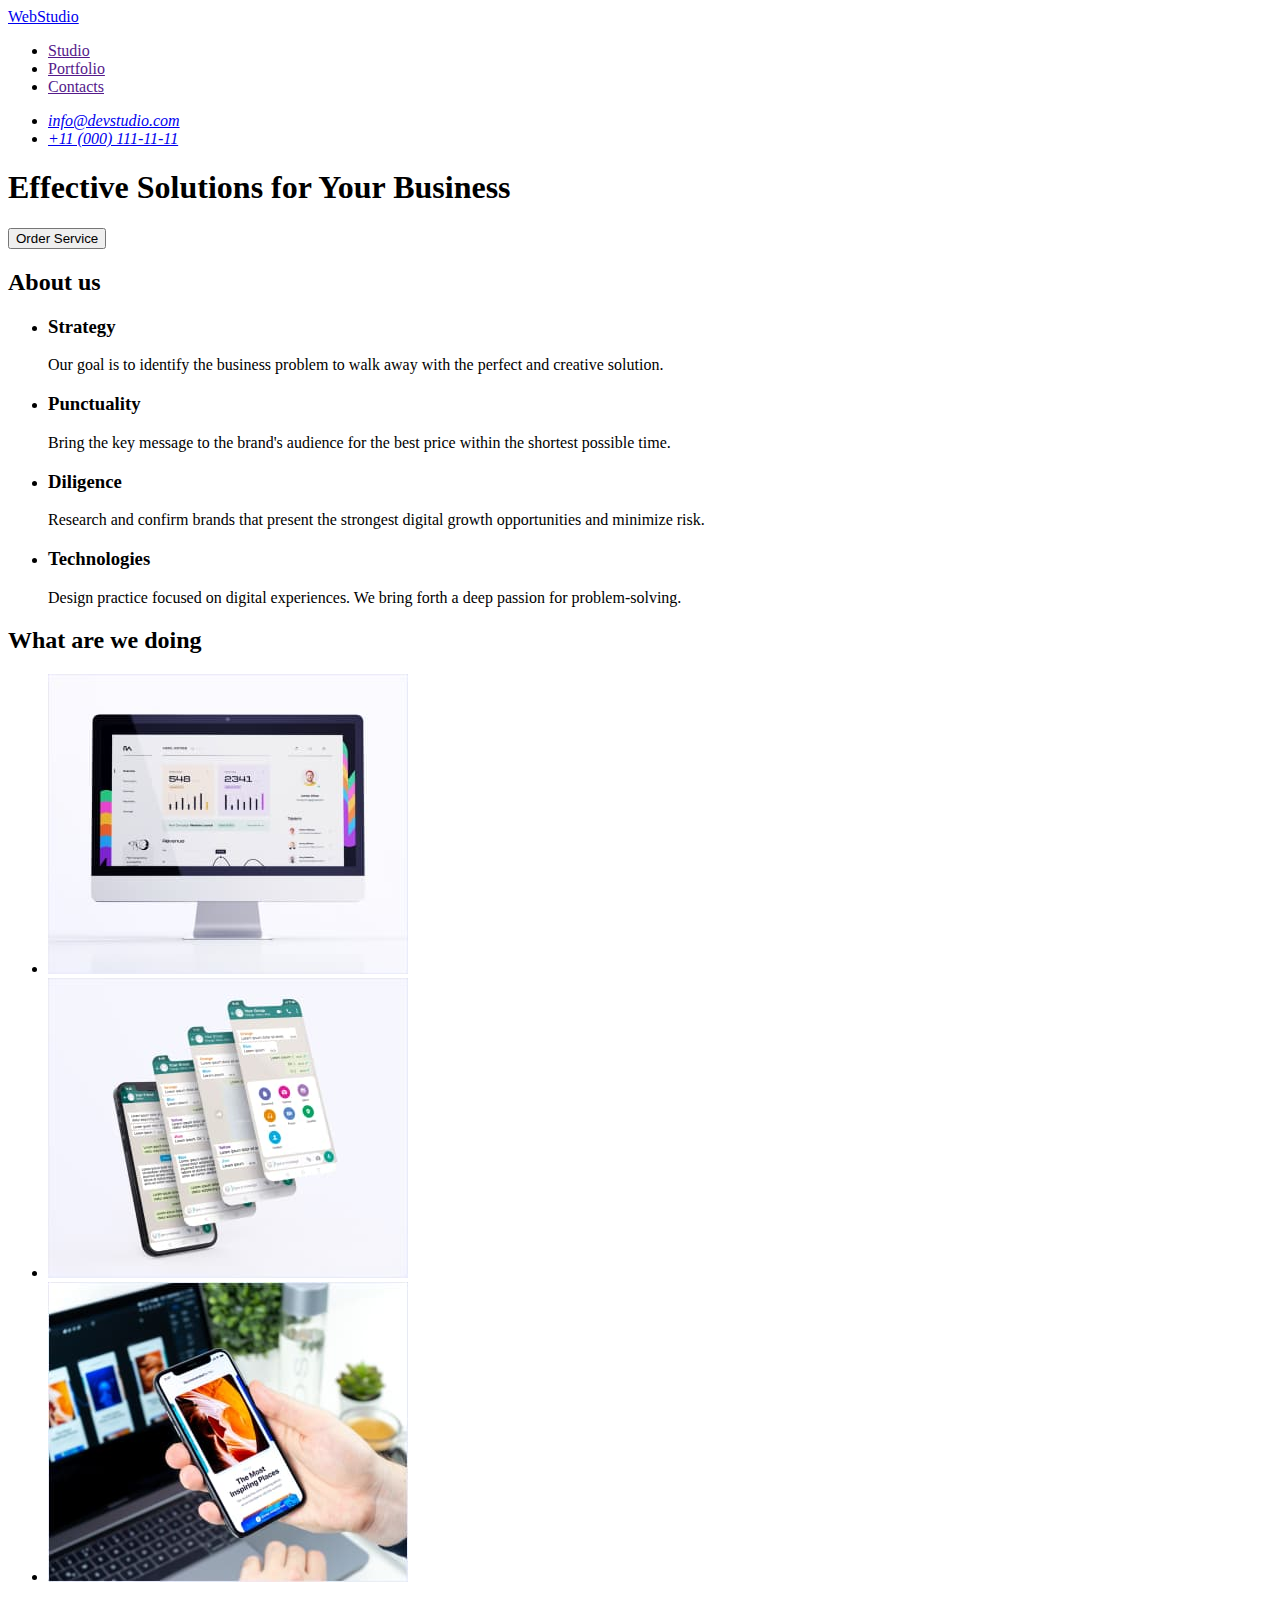
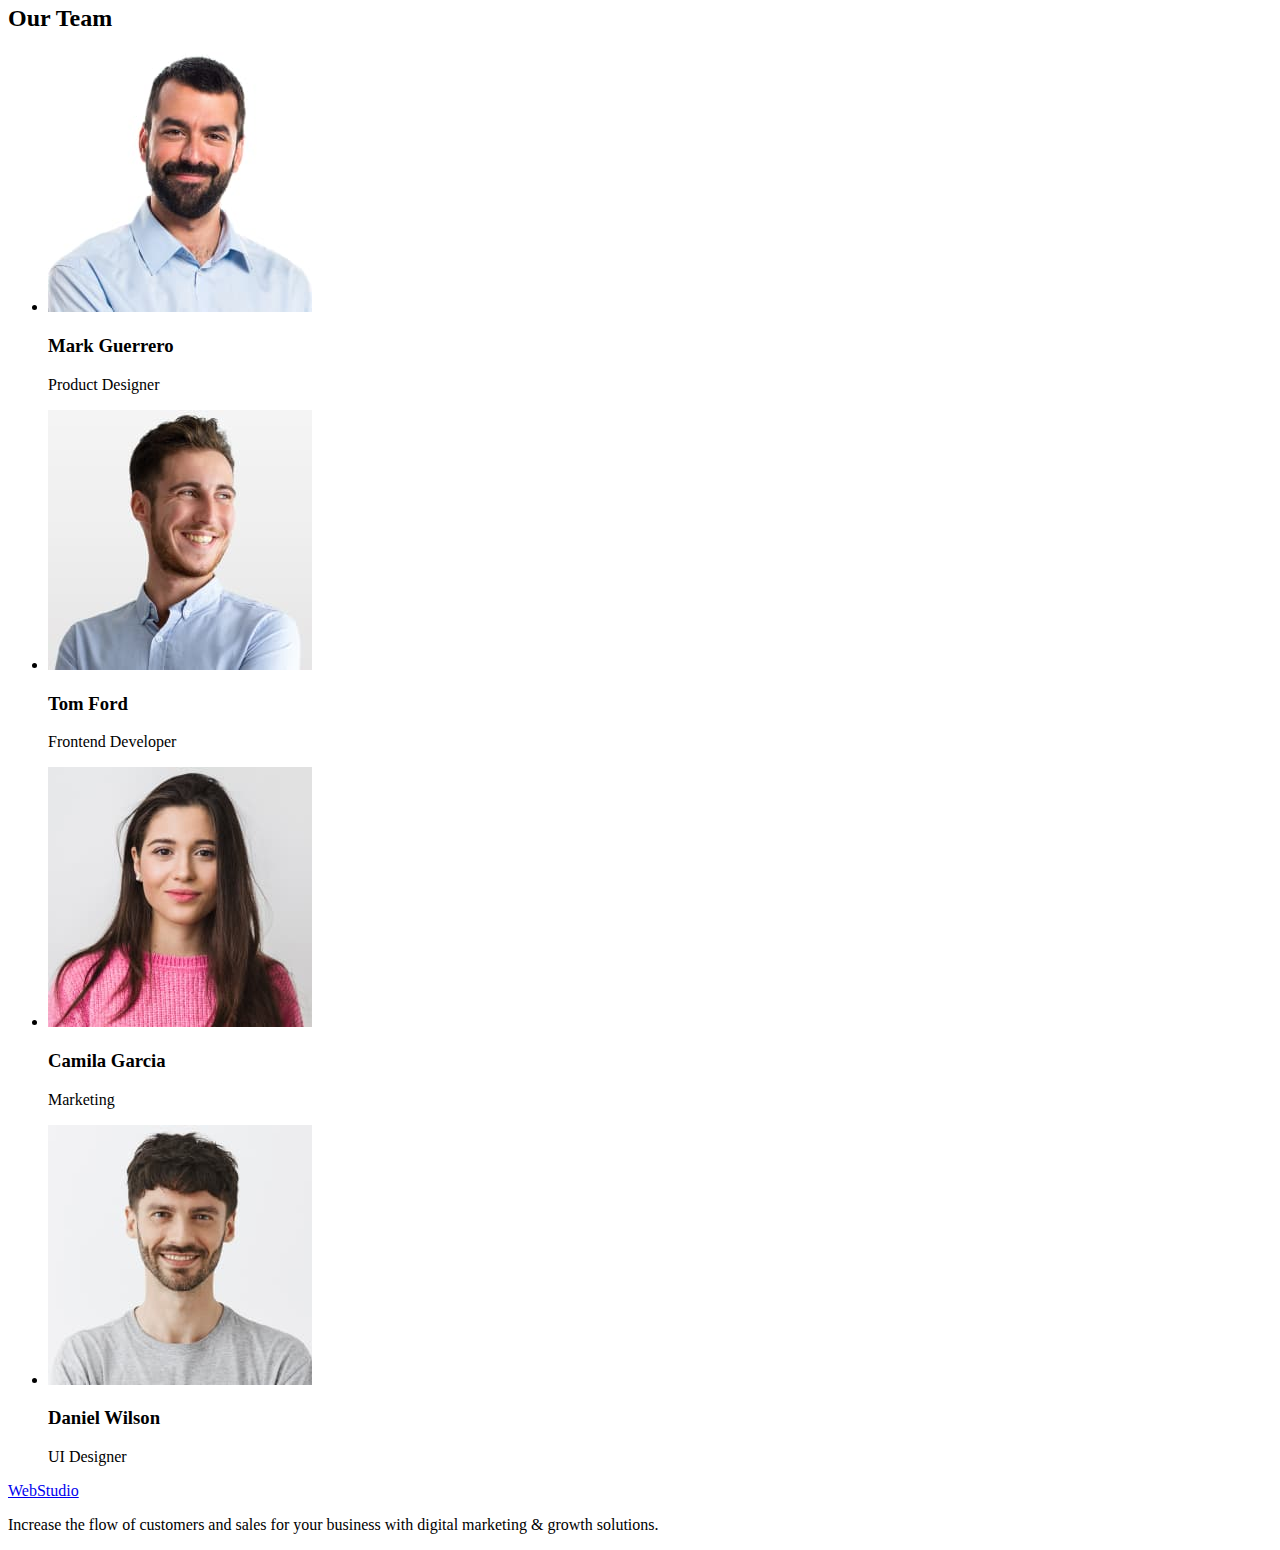
==== index.html @ 33f34b2e "Initial commit" ====
<!DOCTYPE html>
<html lang="en">
  <head>
    <meta charset="UTF-8" />
    <meta http-equiv="X-UA-Compatible" content="IE=edge" />
    <meta name="viewport" content="width=device-width, initial-scale=1.0" />
    <title>Webstudio</title>
  </head>
  <body>
    <header>
      <nav>
        <a href="./index.html">WebStudio</a>
        <ul>
          <li><a href="">Studio</a></li>
          <li><a href="">Portfolio</a></li>
          <li><a href="">Contacts</a></li>
        </ul>
      </nav>
      <address>
      <ul>
        <li><a href="mailto:info@devstudio.com">info@devstudio.com</a></li>
        <li><a href="tel:+110001111111">+11 (000) 111-11-11</a></li>
      </ul>
    </address>
    </header>

    <main>
      <section>
        <h1>Effective Solutions for Your Business</h1>
        <button type="button">Order Service</button>
      </section>

      <section>
        <h2>About us</h2>
        <ul>
          <li>
            <h3>Strategy</h3>
            <p>
              Our goal is to identify the business problem to walk away with the
              perfect and creative solution.
            </p>
          </li>
          <li>
            <h3>Punctuality</h3>
            <p>
              Bring the key message to the brand's audience for the best price
              within the shortest possible time.
            </p>
          </li>
          <li>
            <h3>Diligence</h3>
            <p>
              Research and confirm brands that present the strongest digital
              growth opportunities and minimize risk.
            </p>
          </li>
          <li>
            <h3>Technologies</h3>
            <p>
              Design practice focused on digital experiences. We bring forth a
              deep passion for problem-solving.
            </p>
          </li>
        </ul>
      </section>
      <section>
        <h2>What are we doing</h2>
        <ul>
          <li>
            <img src="./images/img1.jpg" alt="computer monitor" width="360" />
          </li>
          <li><img src="./images/img2.jpg" alt="phone" width="360" /></li>
          <li><img src="./images/img3.jpg" alt="laptop" width="360" /></li>
        </ul>
      </section>
      <section>
        <h2>Our Team</h2>
        <ul>
          <li>
            <img src="./images/img-mark.jpg" alt="photo mark" width="264" />
            <h3>Mark Guerrero</h3>
            <p>Product Designer</p>
          </li>
          <li>
            <img src="./images/img-tom.jpg" alt="photo tom" width="264" />
            <h3>Tom Ford</h3>
            <p>Frontend Developer</p>
          </li>
          <li>
            <img src="./images/img-camilla.jpg" alt="photo camilla" width="264" />
            <h3>Camila Garcia</h3>
            <p>Marketing</p>
          </li>
          <li>
            <img src="./images/img-daniel.jpg" alt="photo daniel" width="264" />
            <h3>Daniel Wilson</h3>
            <p>UI Designer</p>
          </li>
        </ul>
      </section>
    </main>
    <footer>
        <a href="./index.html">WebStudio</a>
        <p>
          Increase the flow of customers and sales for your business with
          digital marketing & growth solutions.
        </p>
    </footer>
  </body>
</html>
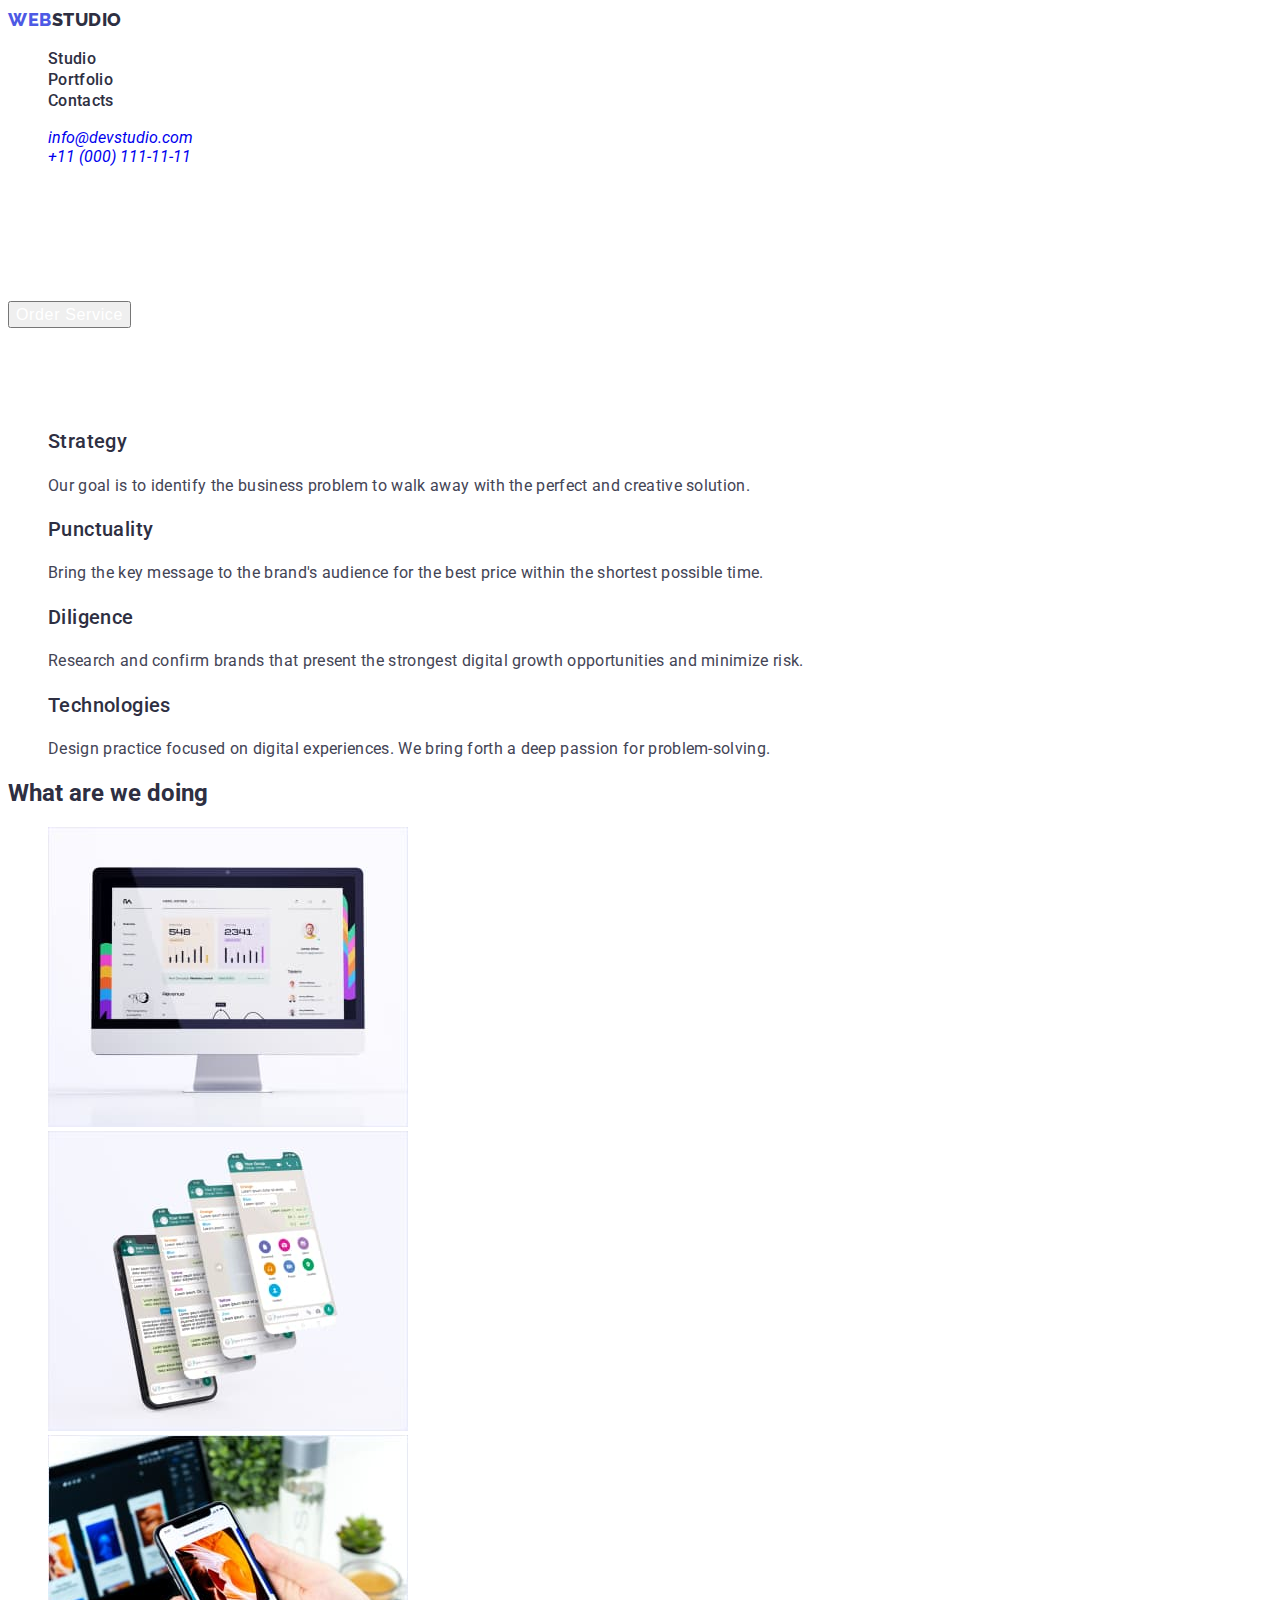
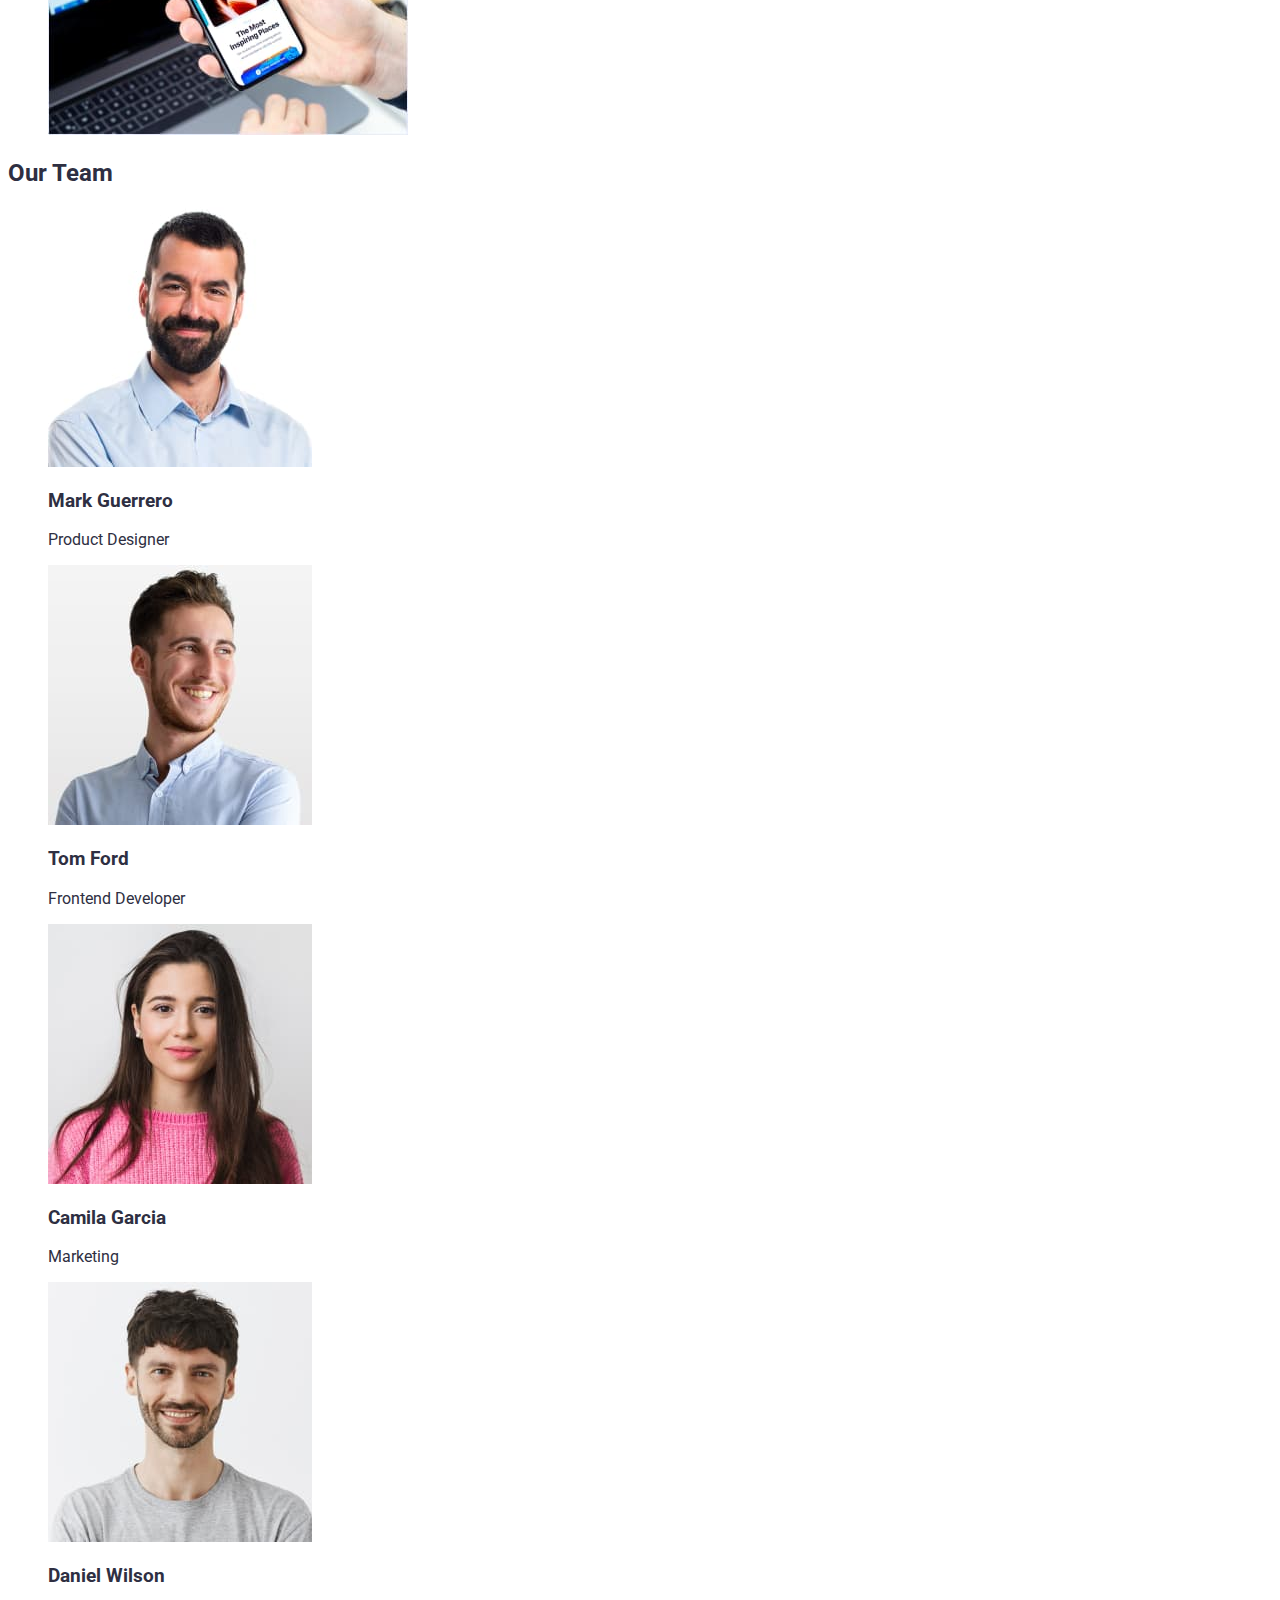
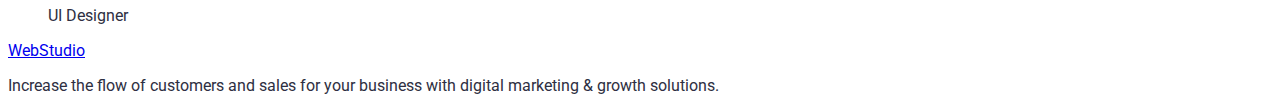
==== commit f5be3e04: "Add styles" ====
--- a/index.html
+++ b/index.html
@@ -5,58 +5,81 @@
     <meta http-equiv="X-UA-Compatible" content="IE=edge" />
     <meta name="viewport" content="width=device-width, initial-scale=1.0" />
     <title>Webstudio</title>
+    <link rel="preconnect" href="https://fonts.googleapis.com" />
+    <link rel="preconnect" href="https://fonts.gstatic.com" crossorigin />
+    <link
+      href="https://fonts.googleapis.com/css2?family=Raleway:wght@800&family=Roboto:wght@400;500;700;900&display=swap"
+      rel="stylesheet"
+    />
+    <link rel="stylesheet" href="./css/styles.css" />
   </head>
   <body>
-    <header>
-      <nav>
-        <a href="./index.html">WebStudio</a>
-        <ul>
-          <li><a href="">Studio</a></li>
-          <li><a href="">Portfolio</a></li>
-          <li><a href="">Contacts</a></li>
+    <header class="header">
+      <nav class="header-nav">
+        <a class="header-logo link" href="./index.html"
+          >Web<span class="header-studio">Studio</span></a
+        >
+        <ul class="header-list">
+          <li class="header-item">
+            <a class="header-link link" href="">Studio</a>
+          </li>
+          <li class="header-item">
+            <a class="header-link link" href="">Portfolio</a>
+          </li>
+          <li class="header-item">
+            <a class="header-link link" href="">Contacts</a>
+          </li>
         </ul>
       </nav>
       <address>
-      <ul>
-        <li><a href="mailto:info@devstudio.com">info@devstudio.com</a></li>
-        <li><a href="tel:+110001111111">+11 (000) 111-11-11</a></li>
-      </ul>
-    </address>
+        <ul>
+          <li>
+            <a class="header-mail link" href="mailto:info@devstudio.com"
+              >info@devstudio.com</a
+            >
+          </li>
+          <li>
+            <a class="header-tel link" href="tel:+110001111111"
+              >+11 (000) 111-11-11</a
+            >
+          </li>
+        </ul>
+      </address>
     </header>
 
     <main>
-      <section>
-        <h1>Effective Solutions for Your Business</h1>
-        <button type="button">Order Service</button>
+      <section class="hero">
+        <h1 class="hero-title">Effective Solutions for Your Business</h1>
+        <button class="hero-btn" type="button">Order Service</button>
       </section>
 
       <section>
-        <h2>About us</h2>
-        <ul>
-          <li>
-            <h3>Strategy</h3>
-            <p>
+        <h2 class="studio-title">About us</h2>
+        <ul class="studio-list">
+          <li class="studio-item">
+            <h3 class="stidio-text">Strategy</h3>
+            <p class="studio-link">
               Our goal is to identify the business problem to walk away with the
               perfect and creative solution.
             </p>
           </li>
           <li>
-            <h3>Punctuality</h3>
-            <p>
+            <h3 class="stidio-text">Punctuality</h3>
+            <p class="studio-link">
               Bring the key message to the brand's audience for the best price
               within the shortest possible time.
             </p>
           </li>
           <li>
-            <h3>Diligence</h3>
-            <p>
+            <h3 class="stidio-text">Diligence</h3>
+            <p class="studio-link">
               Research and confirm brands that present the strongest digital
               growth opportunities and minimize risk.
             </p>
           </li>
           <li>
-            <h3>Technologies</h3>
-            <p>
+            <h3 class="stidio-text">Technologies</h3>
+            <p class="studio-link">
               Design practice focused on digital experiences. We bring forth a
               deep passion for problem-solving.
             </p>
@@ -87,7 +110,11 @@
             <p>Frontend Developer</p>
           </li>
           <li>
-            <img src="./images/img-camilla.jpg" alt="photo camilla" width="264" />
+            <img
+              src="./images/img-camilla.jpg"
+              alt="photo camilla"
+              width="264"
+            />
             <h3>Camila Garcia</h3>
             <p>Marketing</p>
           </li>
@@ -100,11 +127,11 @@
       </section>
     </main>
     <footer>
-        <a href="./index.html">WebStudio</a>
-        <p>
-          Increase the flow of customers and sales for your business with
-          digital marketing & growth solutions.
-        </p>
+      <a href="./index.html">WebStudio</a>
+      <p>
+        Increase the flow of customers and sales for your business with digital
+        marketing & growth solutions.
+      </p>
     </footer>
   </body>
 </html>
--- a/css/styles.css
+++ b/css/styles.css
@@ -0,0 +1,96 @@
+
+body {
+    font-family: 'Roboto', sans-serif;
+    background-color: #ffffff;
+    color: #2E2F42;
+}
+
+ul {
+    list-style: none;
+}
+
+.link {
+    text-decoration: none;
+}
+
+.header-logo {
+    font-family: 'Raleway';
+    font-size: 18px;
+    font-weight: 800;
+    line-height: 1.33;
+    display: flex;
+    align-items: center;
+    letter-spacing: 0.03em;
+    text-transform: uppercase;
+    color: #4D5AE5;
+}
+.header-studio {
+    color: #2E2F42;
+}
+
+.header-link {
+    font-weight: 500;
+    font-size: 16px;
+    line-height: 1.33;
+    letter-spacing: 0.02em;
+    color: #2E2F42;
+}
+
+.header-mail 
+.header-tel {
+    font-weight: 400;
+    font-size: 16px;
+    line-height: 1.33;
+    letter-spacing: 0.02em;
+    color: #434455;
+}
+
+.hero-title {
+    font-weight: 700;
+    font-size: 56px;
+    line-height: 60px;
+    text-align: center;
+    letter-spacing: 0.02em;
+    color: #FFFFFF;
+}
+
+.hero-btn {
+    font-weight: 500;
+    font-size: 16px;
+    line-height: 1.33;
+    display: flex;
+    align-items: center;
+    letter-spacing: 0.04em;
+    color: #FFFFFF;    
+    flex: none;
+    order: 0;
+    flex-grow: 0;
+}
+
+.studio-title {
+    line-height: 60px;
+    text-align: center;
+    letter-spacing: 0.02em;
+    color: #FFFFFF;
+}
+
+.stidio-text {
+    font-weight: 500;
+    font-size: 20px;
+    line-height: 1.33;
+    letter-spacing: 0.02em;
+    color: #2E2F42;
+    flex: none;
+    order: 0;
+    flex-grow: 0;
+}
+
+.studio-link {
+    font-size: 16px;
+    line-height: 1.33;
+    letter-spacing: 0.02em;
+    color: #434455;
+    flex: none;
+    order: 1;
+    flex-grow: 0;
+}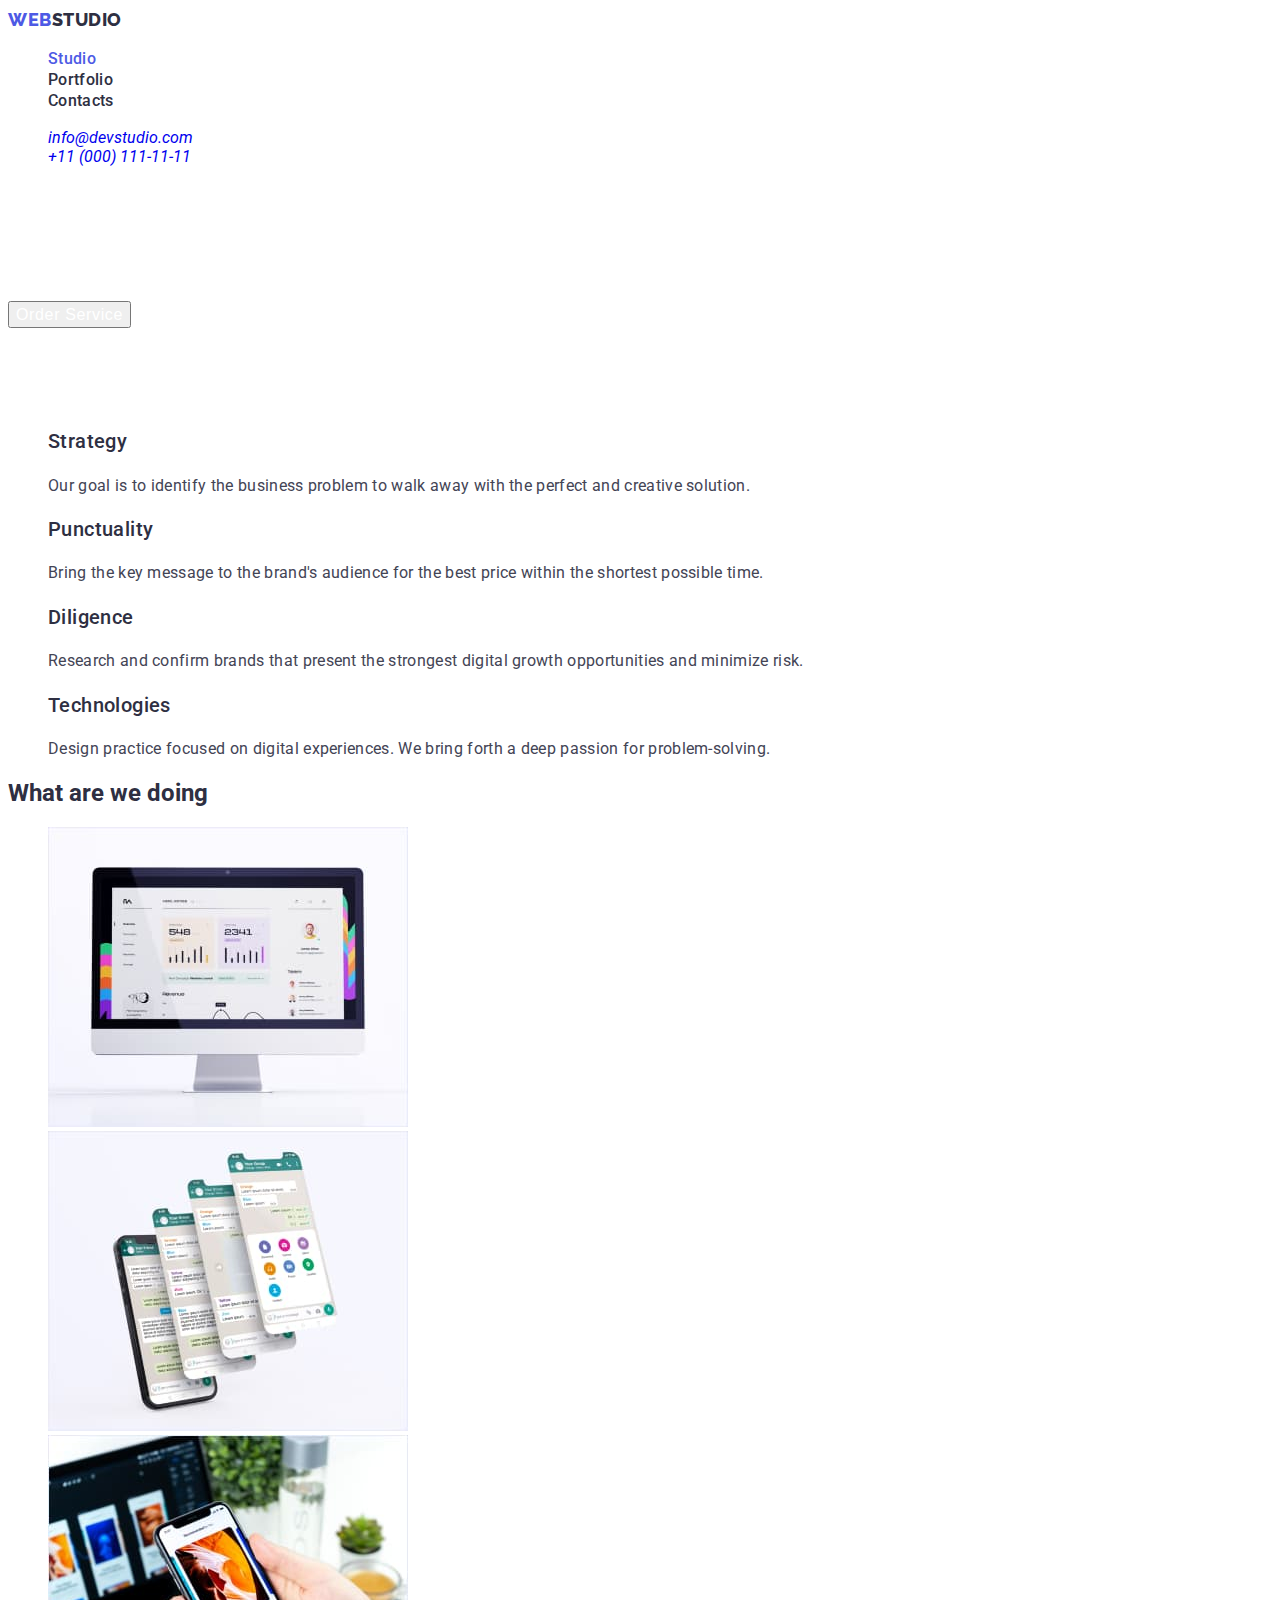
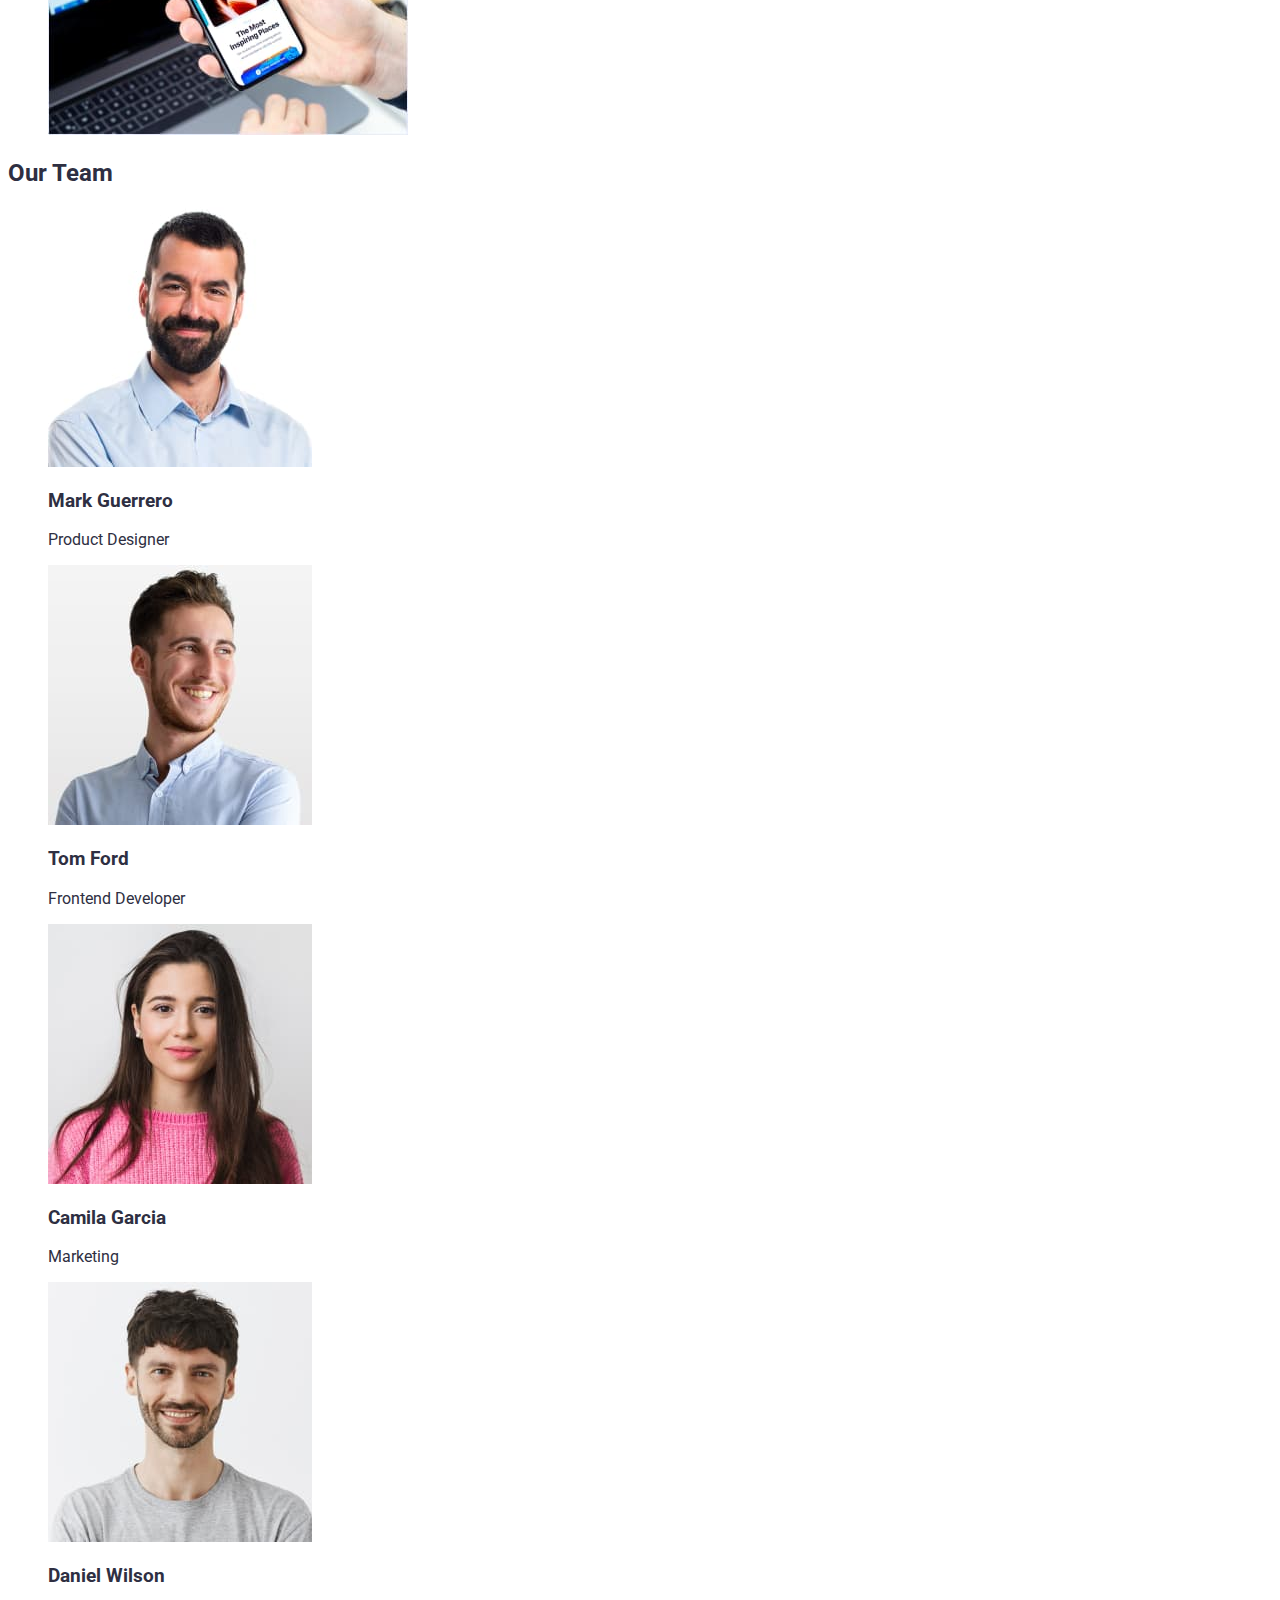
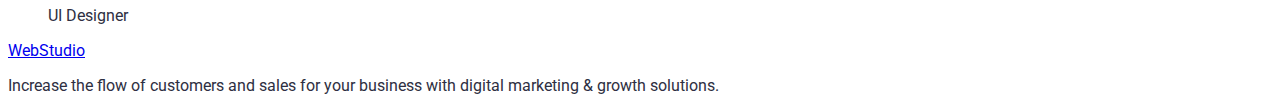
==== commit 6247fd1d: "home-2" ====
--- a/index.html
+++ b/index.html
@@ -21,13 +21,13 @@
         >
         <ul class="header-list">
           <li class="header-item">
-            <a class="header-link link" href="">Studio</a>
+            <a class="link current" href="">Studio</a>
           </li>
           <li class="header-item">
-            <a class="header-link link" href="">Portfolio</a>
+            <a class="link" href="./portfolio.html">Portfolio</a>
           </li>
           <li class="header-item">
-            <a class="header-link link" href="">Contacts</a>
+            <a class="link" href="">Contacts</a>
           </li>
         </ul>
       </nav>
--- a/css/styles.css
+++ b/css/styles.css
@@ -1,3 +1,10 @@
+:root {
+    --primery-text-color: #2E2F42;
+    --title-text-color: #434455;
+    --accent-color: #4D5AE5;
+    --header-color: #ffffff;
+
+}
 
 body {
     font-family: 'Roboto', sans-serif;
@@ -13,6 +20,10 @@
     text-decoration: none;
 }
 
+.header {
+
+}
+
 .header-logo {
     font-family: 'Raleway';
     font-size: 18px;
@@ -22,18 +33,21 @@
     align-items: center;
     letter-spacing: 0.03em;
     text-transform: uppercase;
-    color: #4D5AE5;
+    color: var(--accent-color);
 }
 .header-studio {
-    color: #2E2F42;
+    color: var(--primery-text-color);
 }
 
-.header-link {
+.header .link.current {
+    color: var(--accent-color);
+}
+.header-item > .link {
     font-weight: 500;
     font-size: 16px;
     line-height: 1.33;
     letter-spacing: 0.02em;
-    color: #2E2F42;
+    color: var(--primery-text-color);
 }
 
 .header-mail 
@@ -42,16 +56,19 @@
     font-size: 16px;
     line-height: 1.33;
     letter-spacing: 0.02em;
-    color: #434455;
+    color: var(--title-text-color);
 }
 
+.hero {
+
+}
 .hero-title {
     font-weight: 700;
     font-size: 56px;
     line-height: 60px;
     text-align: center;
     letter-spacing: 0.02em;
-    color: #FFFFFF;
+    color: var(--header-color);
 }
 
 .hero-btn {
@@ -61,7 +78,7 @@
     display: flex;
     align-items: center;
     letter-spacing: 0.04em;
-    color: #FFFFFF;    
+    color: var(--header-color);    
     flex: none;
     order: 0;
     flex-grow: 0;
@@ -71,7 +88,7 @@
     line-height: 60px;
     text-align: center;
     letter-spacing: 0.02em;
-    color: #FFFFFF;
+    color: var(--header-color);
 }
 
 .stidio-text {
@@ -79,7 +96,7 @@
     font-size: 20px;
     line-height: 1.33;
     letter-spacing: 0.02em;
-    color: #2E2F42;
+    color: var(--primery-text-color);
     flex: none;
     order: 0;
     flex-grow: 0;
@@ -89,7 +106,7 @@
     font-size: 16px;
     line-height: 1.33;
     letter-spacing: 0.02em;
-    color: #434455;
+    color: var(--title-text-color);
     flex: none;
     order: 1;
     flex-grow: 0;
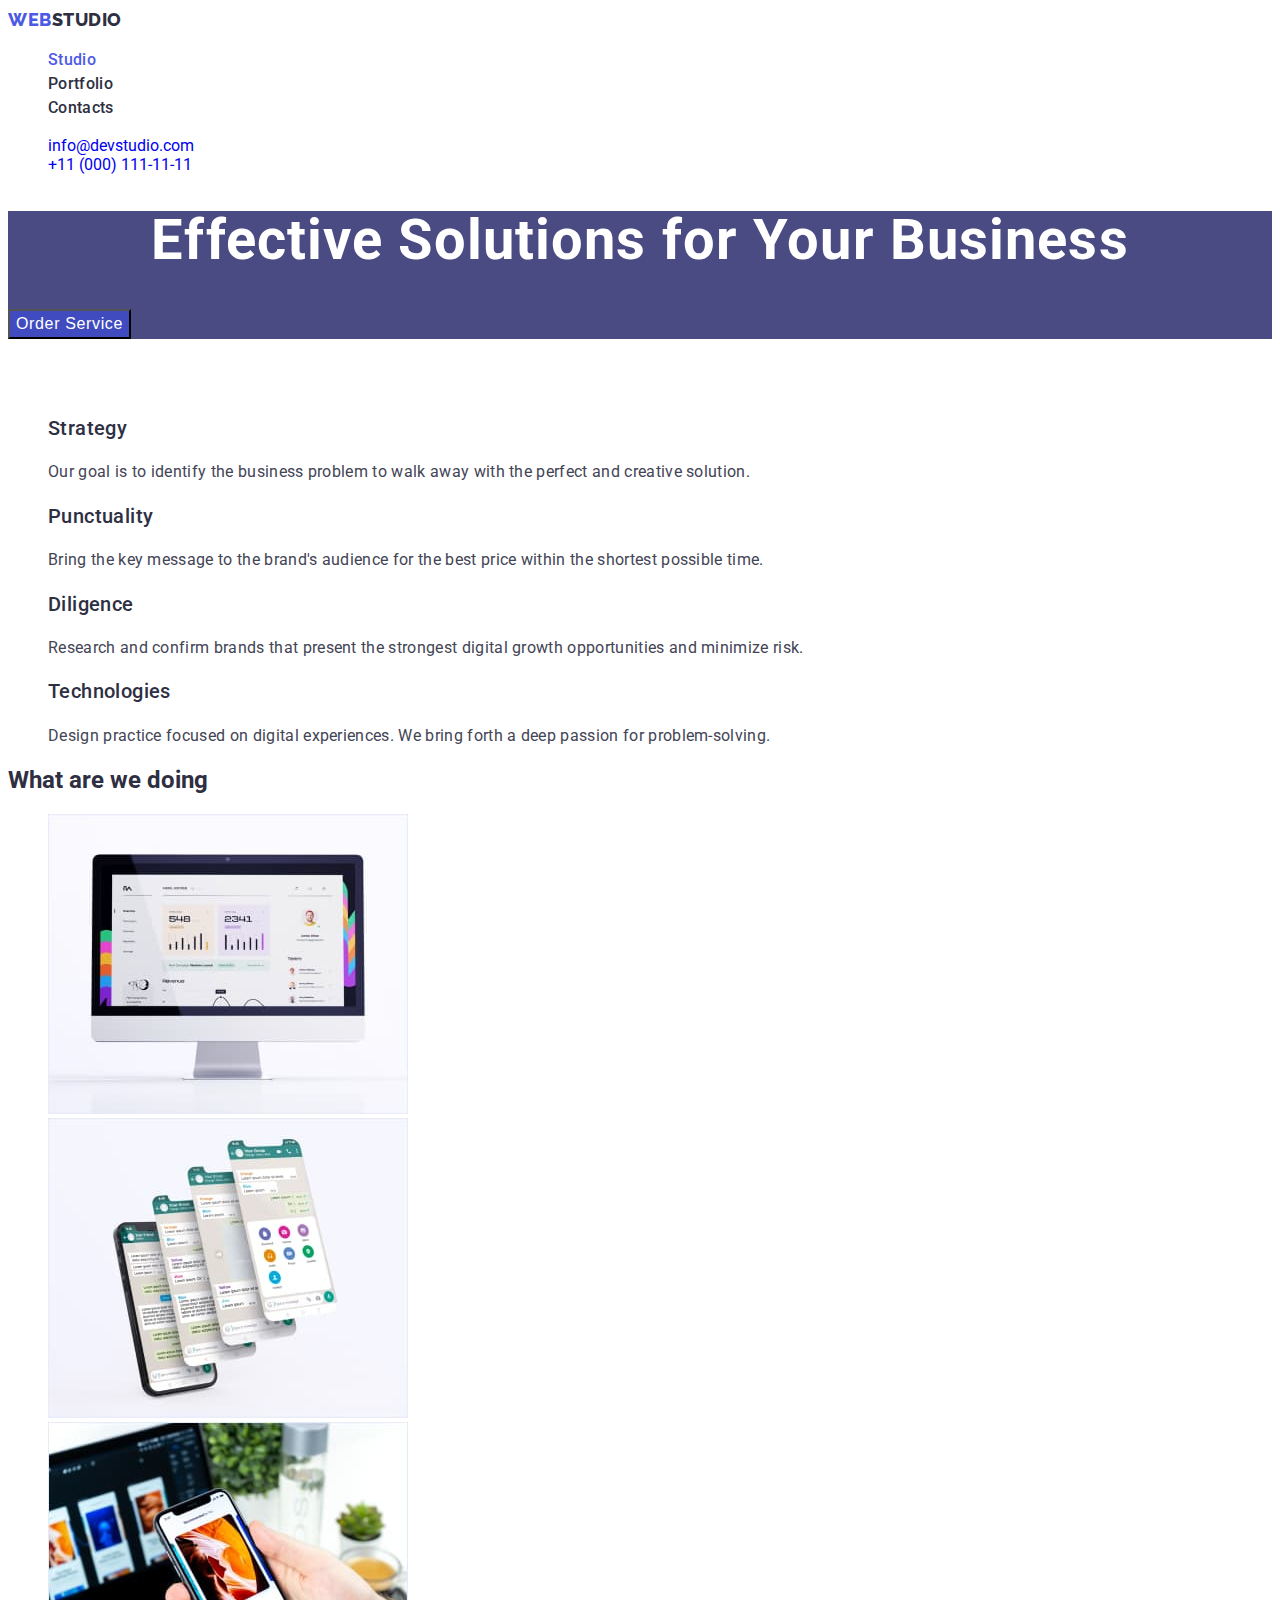
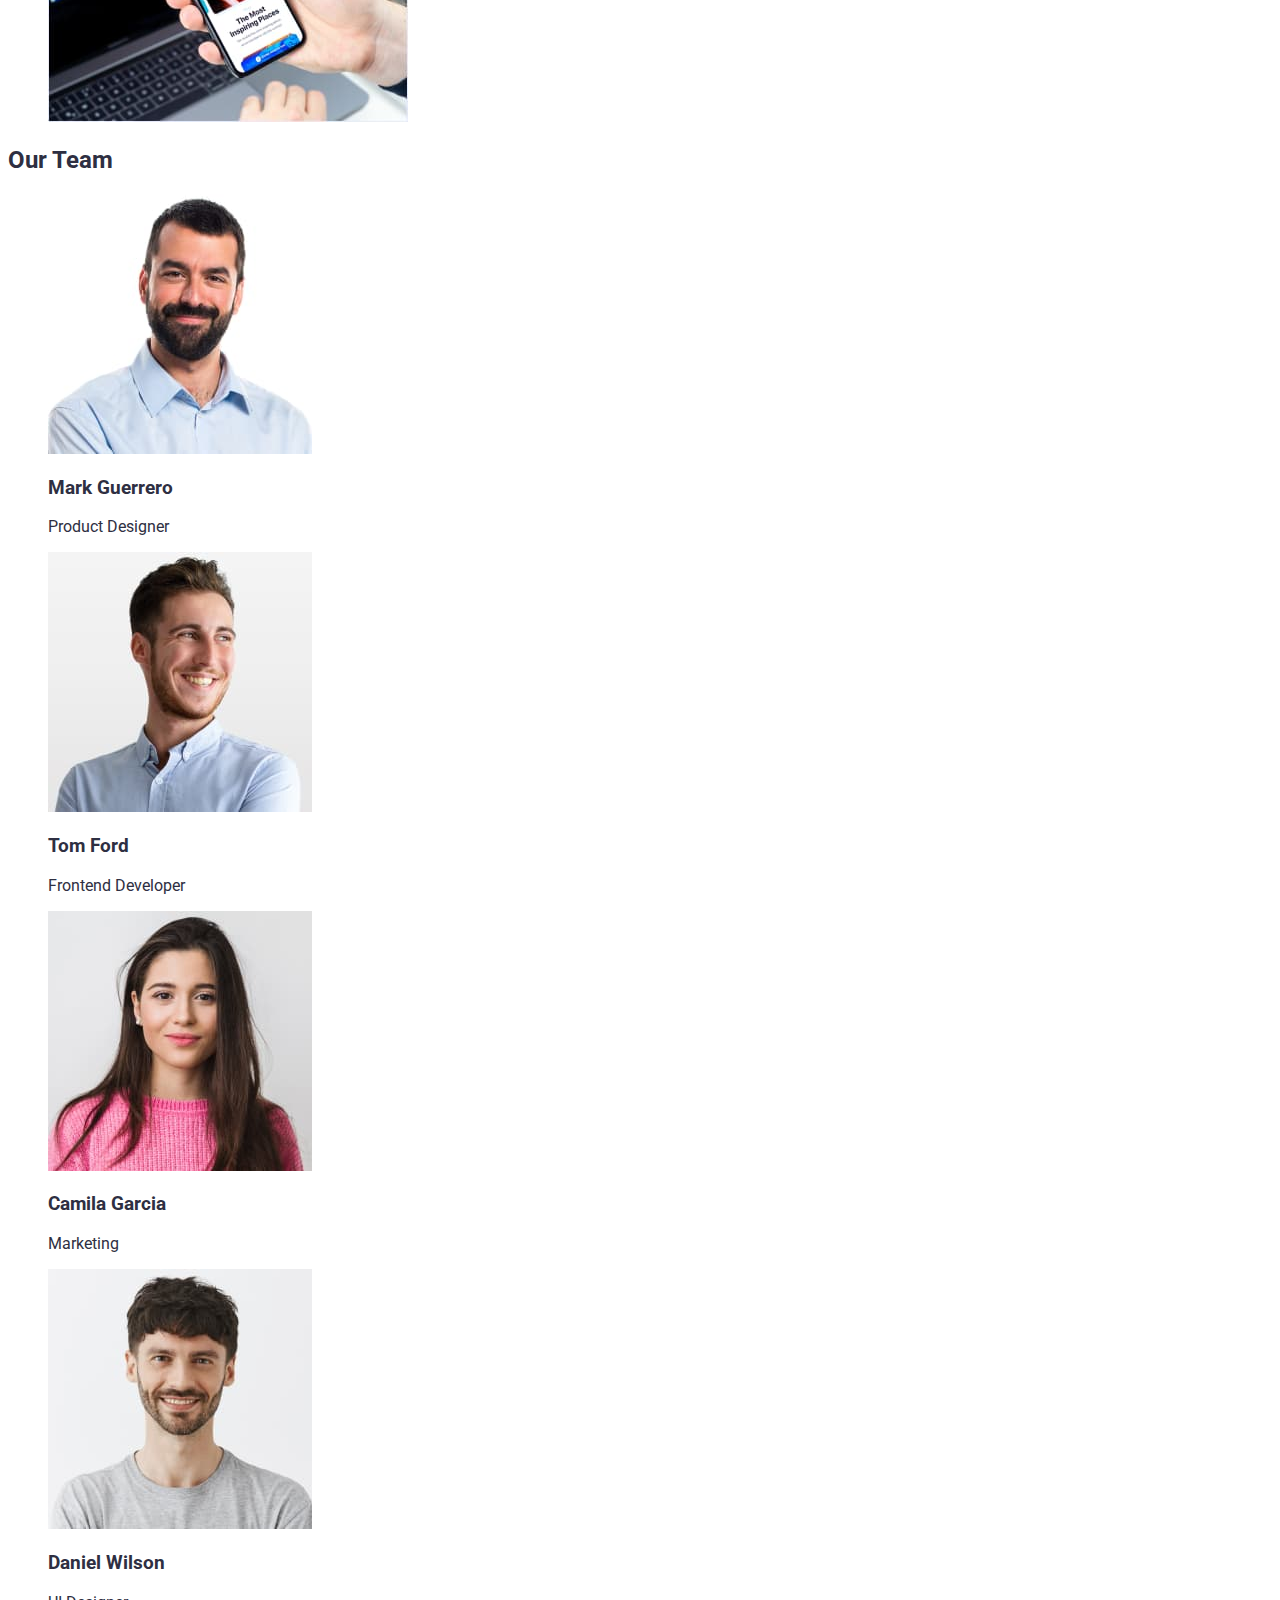
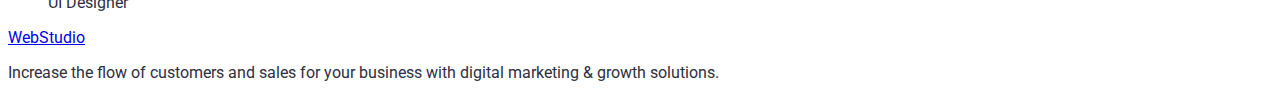
==== commit 178ede8d: "portfolio" ====
--- a/index.html
+++ b/index.html
@@ -17,7 +17,7 @@
     <header class="header">
       <nav class="header-nav">
         <a class="header-logo link" href="./index.html"
-          >Web<span class="header-studio">Studio</span></a
+          >Web<span class="accent">Studio</span></a
         >
         <ul class="header-list">
           <li class="header-item">
@@ -31,7 +31,7 @@
           </li>
         </ul>
       </nav>
-      <address>
+      <address class="address">
         <ul>
           <li>
             <a class="header-mail link" href="mailto:info@devstudio.com"
--- a/css/styles.css
+++ b/css/styles.css
@@ -3,13 +3,16 @@
     --title-text-color: #434455;
     --accent-color: #4D5AE5;
     --header-color: #ffffff;
+    --hover-color: #404BBF;
 
 }
 
 body {
     font-family: 'Roboto', sans-serif;
+    font-style: normal;
     background-color: #ffffff;
     color: #2E2F42;
+
 }
 
 ul {
@@ -20,12 +23,10 @@
     text-decoration: none;
 }
 
-.header {
-
-}
+/*---------- HEADER ---------- */
 
 .header-logo {
-    font-family: 'Raleway';
+    font-family: 'Raleway'; sans-serif;
     font-size: 18px;
     font-weight: 800;
     line-height: 1.33;
@@ -35,7 +36,7 @@
     text-transform: uppercase;
     color: var(--accent-color);
 }
-.header-studio {
+.accent {
     color: var(--primery-text-color);
 }
 
@@ -45,27 +46,36 @@
 .header-item > .link {
     font-weight: 500;
     font-size: 16px;
-    line-height: 1.33;
+    line-height: 1.5;
     letter-spacing: 0.02em;
     color: var(--primery-text-color);
 }
 
-.header-mail 
-.header-tel {
-    font-weight: 400;
-    font-size: 16px;
-    line-height: 1.33;
-    letter-spacing: 0.02em;
+.address {
+    font-style: normal
     color: var(--title-text-color);
 }
 
+.header-mail .link
+.header-tel .link {
+    font-size: 16px;
+    line-height: 1.5;
+    letter-spacing: 0.02em;
+}
+
+.header-nav .link:hover,
+.header-nav .link:focus {
+    color: var(--hover-color);
+}
+
+/*---------- HERO ---------- */
+
 .hero {
-
+background-color: rgb(74, 75, 131);
 }
 .hero-title {
-    font-weight: 700;
     font-size: 56px;
-    line-height: 60px;
+    line-height: 1.07;
     text-align: center;
     letter-spacing: 0.02em;
     color: var(--header-color);
@@ -74,18 +84,19 @@
 .hero-btn {
     font-weight: 500;
     font-size: 16px;
-    line-height: 1.33;
+    line-height: 1.5;
     display: flex;
     align-items: center;
     letter-spacing: 0.04em;
-    color: var(--header-color);    
-    flex: none;
-    order: 0;
-    flex-grow: 0;
+    background-color: var(--hover-color);
+    color: var(--header-color);
 }
 
-.studio-title {
-    line-height: 60px;
+/*---------- About us ---------- */
+
+.studio-title,
+.portfolio-title {
+    line-height: 1.5;
     text-align: center;
     letter-spacing: 0.02em;
     color: var(--header-color);
@@ -97,9 +108,6 @@
     line-height: 1.33;
     letter-spacing: 0.02em;
     color: var(--primery-text-color);
-    flex: none;
-    order: 0;
-    flex-grow: 0;
 }
 
 .studio-link {
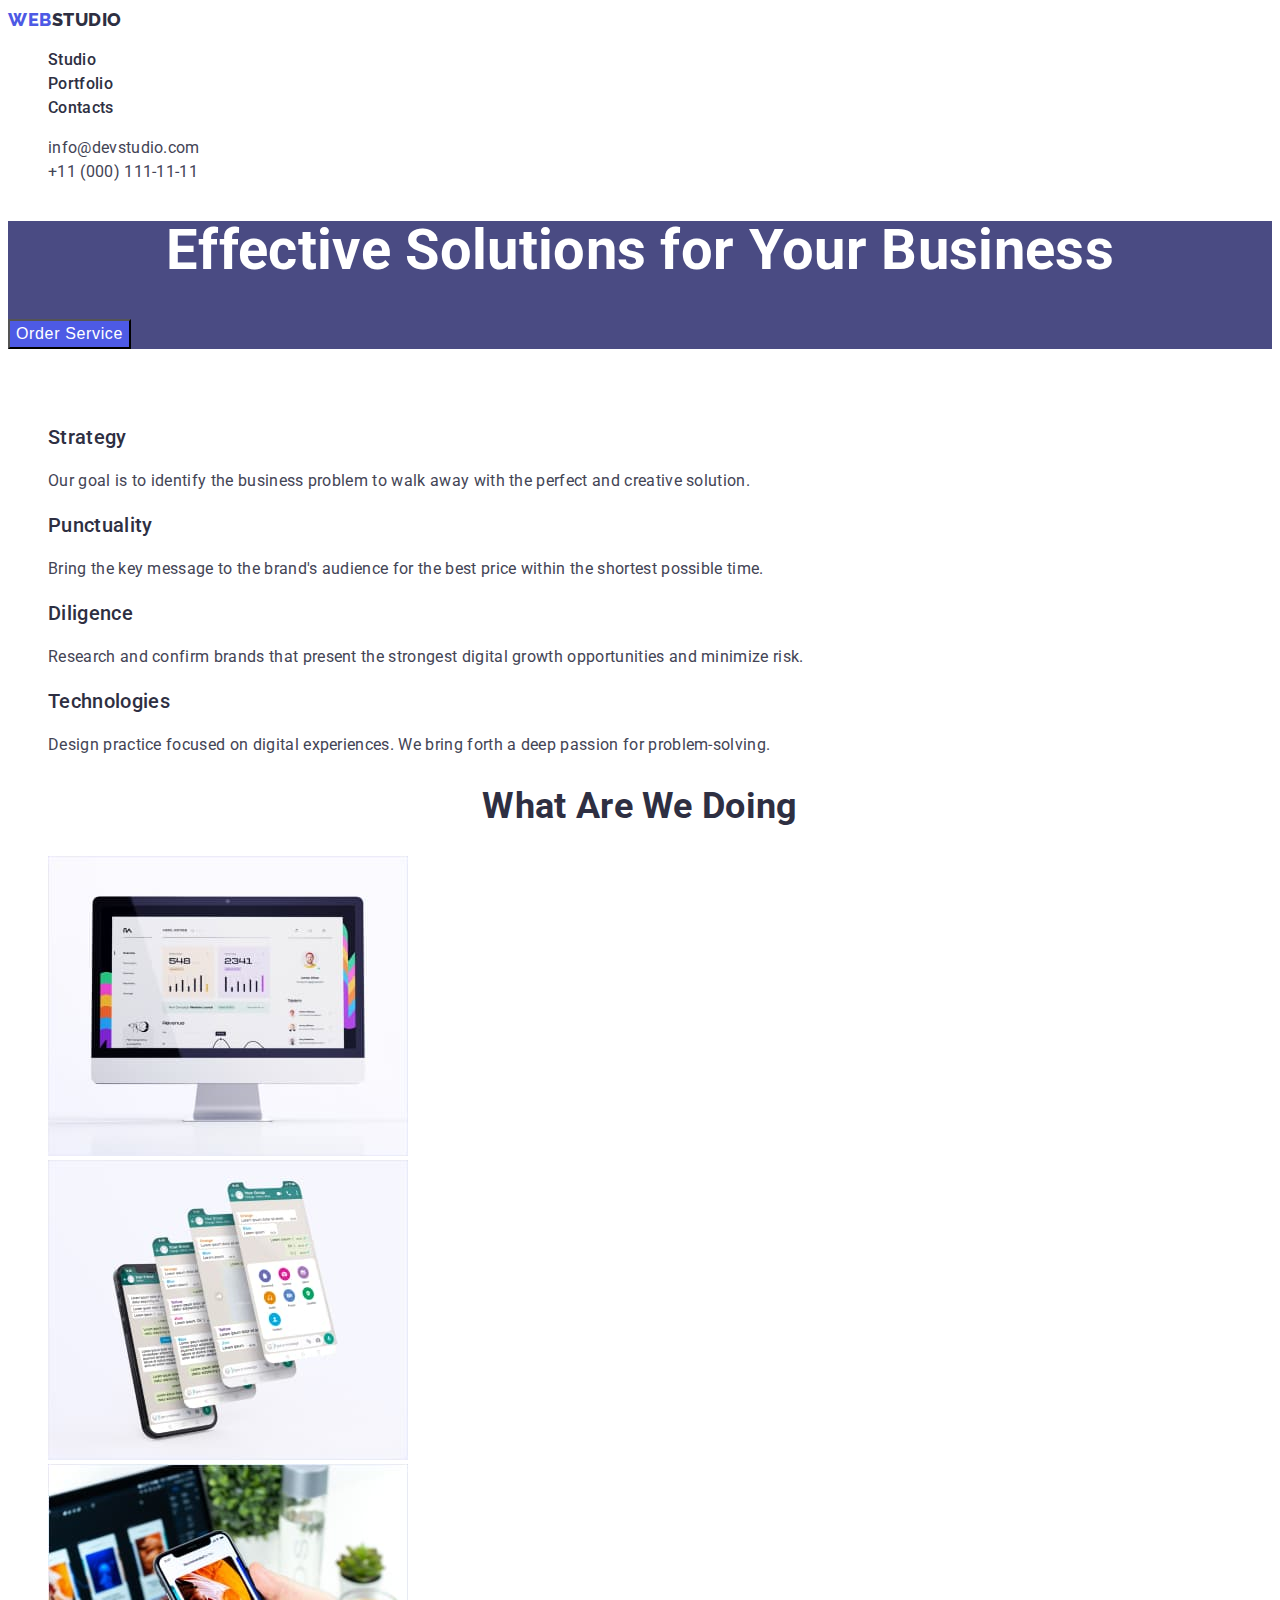
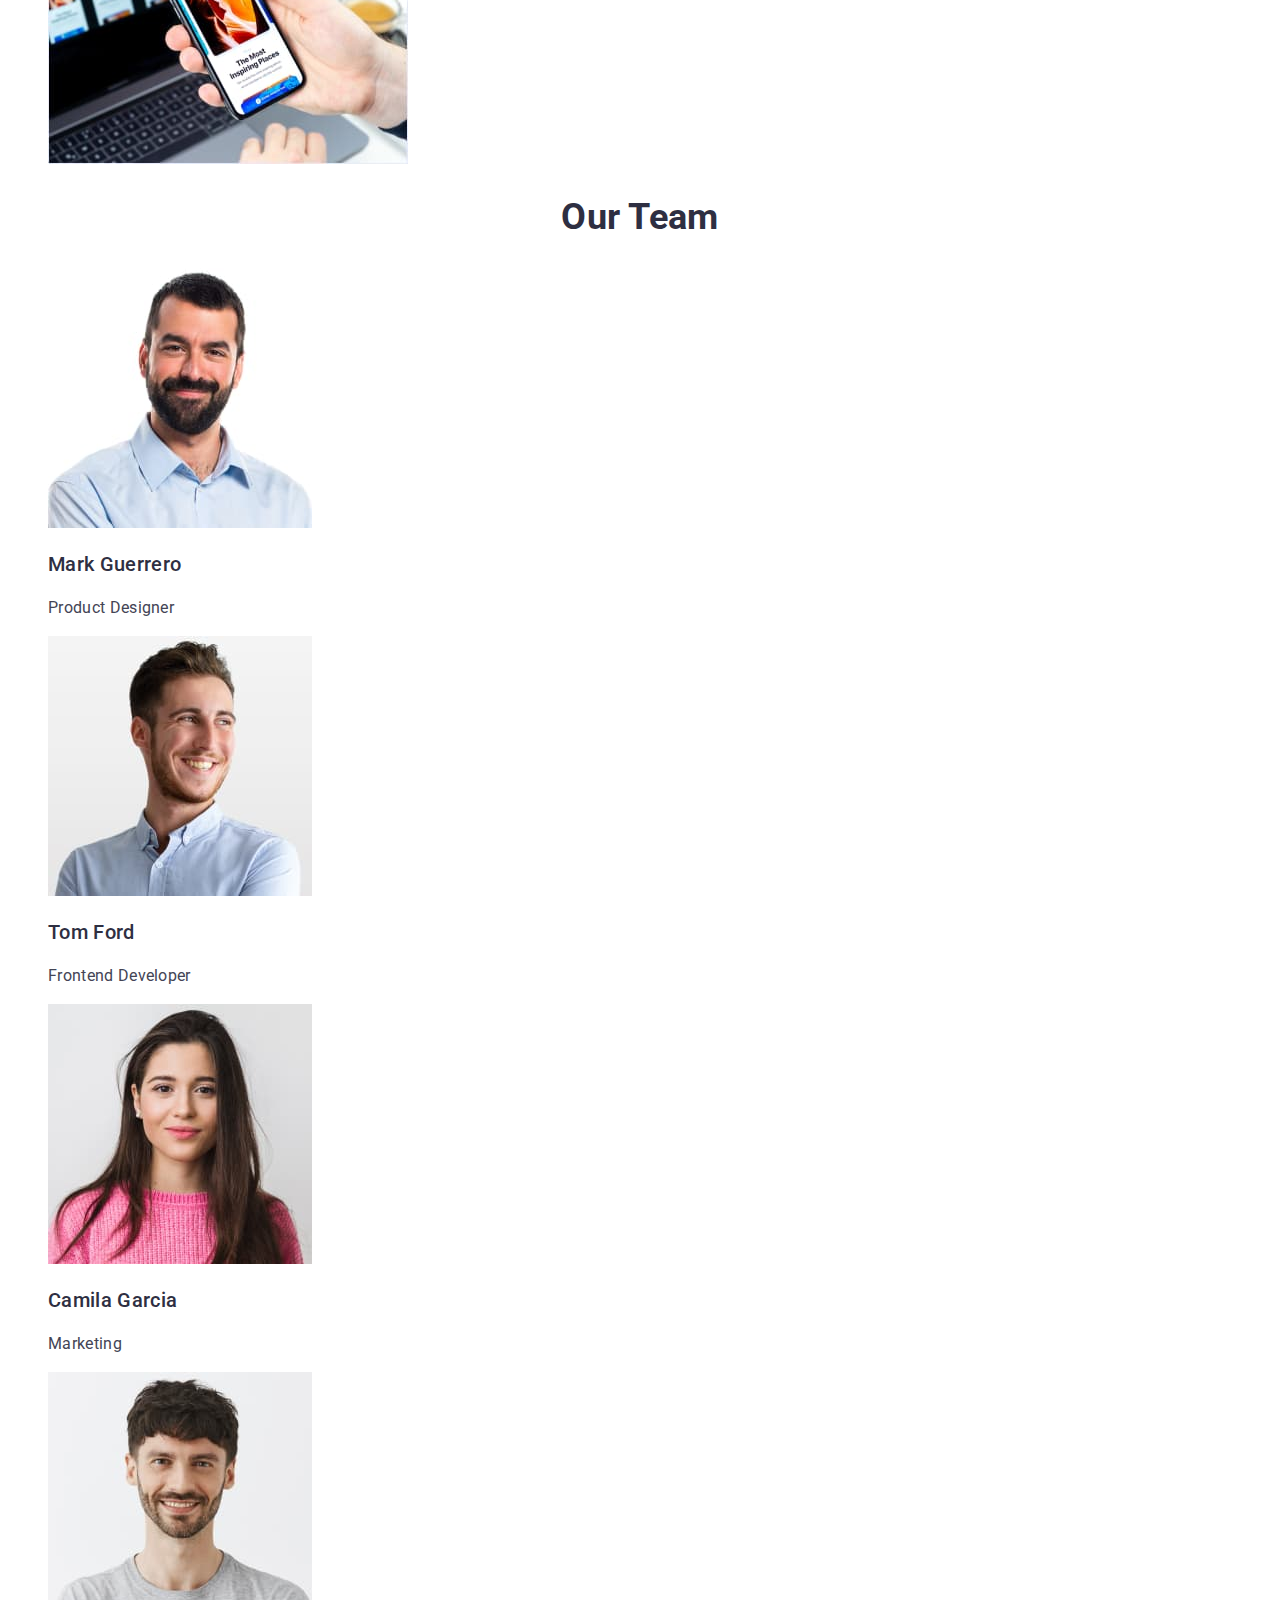
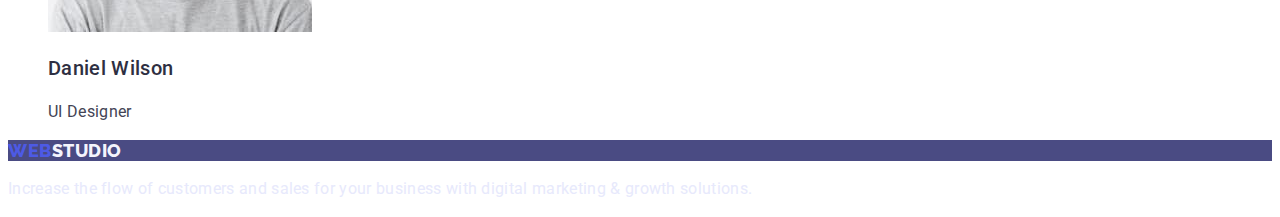
==== commit 82605d07: "work-2-end" ====
--- a/index.html
+++ b/index.html
@@ -17,7 +17,7 @@
     <header class="header">
       <nav class="header-nav">
         <a class="header-logo link" href="./index.html"
-          >Web<span class="accent">Studio</span></a
+          ><span class="accent">Web</span>Studio</a
         >
         <ul class="header-list">
           <li class="header-item">
@@ -34,12 +34,12 @@
       <address class="address">
         <ul>
           <li>
-            <a class="header-mail link" href="mailto:info@devstudio.com"
+            <a class="address-mail link" href="mailto:info@devstudio.com"
               >info@devstudio.com</a
             >
           </li>
           <li>
-            <a class="header-tel link" href="tel:+110001111111"
+            <a class="address-tel link" href="tel:+110001111111"
               >+11 (000) 111-11-11</a
             >
           </li>
@@ -50,7 +50,7 @@
     <main>
       <section class="hero">
         <h1 class="hero-title">Effective Solutions for Your Business</h1>
-        <button class="hero-btn" type="button">Order Service</button>
+        <button class="hero-btn btn" type="button">Order Service</button>
       </section>
 
       <section>
@@ -87,7 +87,7 @@
         </ul>
       </section>
       <section>
-        <h2>What are we doing</h2>
+        <h2 class="section-title">What are we doing</h2>
         <ul>
           <li>
             <img src="./images/img1.jpg" alt="computer monitor" width="360" />
@@ -97,17 +97,17 @@
         </ul>
       </section>
       <section>
-        <h2>Our Team</h2>
+        <h2 class="section-title">Our Team</h2>
         <ul>
           <li>
             <img src="./images/img-mark.jpg" alt="photo mark" width="264" />
-            <h3>Mark Guerrero</h3>
-            <p>Product Designer</p>
+            <h3 class="stidio-text">Mark Guerrero</h3>
+            <p class="studio-link">Product Designer</p>
           </li>
           <li>
             <img src="./images/img-tom.jpg" alt="photo tom" width="264" />
-            <h3>Tom Ford</h3>
-            <p>Frontend Developer</p>
+            <h3 class="stidio-text">Tom Ford</h3>
+            <p class="studio-link">Frontend Developer</p>
           </li>
           <li>
             <img
@@ -115,20 +115,22 @@
               alt="photo camilla"
               width="264"
             />
-            <h3>Camila Garcia</h3>
-            <p>Marketing</p>
+            <h3 class="stidio-text">Camila Garcia</h3>
+            <p class="studio-link">Marketing</p>
           </li>
           <li>
             <img src="./images/img-daniel.jpg" alt="photo daniel" width="264" />
-            <h3>Daniel Wilson</h3>
-            <p>UI Designer</p>
+            <h3 class="stidio-text">Daniel Wilson</h3>
+            <p class="studio-link">UI Designer</p>
           </li>
         </ul>
       </section>
     </main>
     <footer>
-      <a href="./index.html">WebStudio</a>
-      <p>
+      <a class="footer-logo link" href="./index.html"
+        ><span class="accent">Web</span>Studio</a
+      >
+      <p class="footer-text">
         Increase the flow of customers and sales for your business with digital
         marketing & growth solutions.
       </p>
--- a/css/styles.css
+++ b/css/styles.css
@@ -1,121 +1,172 @@
 :root {
-    --primery-text-color: #2E2F42;
-    --title-text-color: #434455;
-    --accent-color: #4D5AE5;
-    --header-color: #ffffff;
-    --hover-color: #404BBF;
-
+  --primery-text-color: #2e2f42;
+  --title-text-color: #434455;
+  --accent-color: #4d5ae5;
+  --header-color: #ffffff;
+  --hover-color: #404bbf;
+  --button-color: #e7e9fc;
 }
 
 body {
-    font-family: 'Roboto', sans-serif;
-    font-style: normal;
-    background-color: #ffffff;
-    color: #2E2F42;
-
+  font-family: "Roboto", sans-serif;
+  font-style: normal;
+  letter-spacing: 0.02em;
+  background-color: #ffffff;
+  color: var(--primery-text-color);
 }
 
 ul {
-    list-style: none;
+  list-style: none;
 }
 
 .link {
-    text-decoration: none;
+  text-decoration: none;
 }
 
 /*---------- HEADER ---------- */
 
 .header-logo {
-    font-family: 'Raleway'; sans-serif;
-    font-size: 18px;
-    font-weight: 800;
-    line-height: 1.33;
-    display: flex;
-    align-items: center;
-    letter-spacing: 0.03em;
-    text-transform: uppercase;
-    color: var(--accent-color);
+  font-family: "Raleway", sans-serif;
+  font-size: 18px;
+  font-weight: 800;
+  line-height: 1.33;
+  display: flex;
+  align-items: center;
+  letter-spacing: 0.03em;
+  text-transform: uppercase;
+  color: var(--primery-text-color);
 }
 .accent {
-    color: var(--primery-text-color);
+  color: var(--accent-color);
 }
 
-.header .link.current {
-    color: var(--accent-color);
+.link.current {
+  color: var(--accent-color);
 }
 .header-item > .link {
-    font-weight: 500;
-    font-size: 16px;
-    line-height: 1.5;
-    letter-spacing: 0.02em;
-    color: var(--primery-text-color);
+  font-weight: 500;
+  font-size: 16px;
+  line-height: 1.5;
+  color: var(--primery-text-color);
 }
 
 .address {
-    font-style: normal
-    color: var(--title-text-color);
+  font-style: normal;
 }
 
-.header-mail .link
-.header-tel .link {
-    font-size: 16px;
-    line-height: 1.5;
-    letter-spacing: 0.02em;
+.address-mail,
+.address-tel {
+  font-size: 16px;
+  line-height: 1.5;
+  color: var(--title-text-color);
 }
 
-.header-nav .link:hover,
-.header-nav .link:focus {
-    color: var(--hover-color);
+.header-item .link:hover,
+.header-item .link:focus {
+  color: var(--hover-color);
 }
 
 /*---------- HERO ---------- */
 
 .hero {
-background-color: rgb(74, 75, 131);
+  background-color: rgb(74, 75, 131);
 }
 .hero-title {
-    font-size: 56px;
-    line-height: 1.07;
-    text-align: center;
-    letter-spacing: 0.02em;
+  font-size: 56px;
+  line-height: 1.07;
+  text-align: center;
+  color: var(--header-color);
+}
+
+/*---------- Button ---------- */
+
+.btn {
+  font-weight: 500;
+  font-size: 16px;
+  line-height: 1.5;
+  display: flex;
+  align-items: center;
+  letter-spacing: 0.04em;
+  background-color: var(--button-color);
+  color: var(--accent-color);
+}
+
+.btn:hover,
+.btn:focus {
+  background-color: var(--hover-color);
+  color: var(--header-color);
+}
+
+.hero-btn {
+  background-color: var(--accent-color);
+  color: var(--header-color);
+}
+
+.hero-btn:hover,
+.hero-btn:focus {
+  background-color: var(--hover-color);
+}
+
+/*.button.primary {
+    background-color: var(--hover-color);
     color: var(--header-color);
 }
 
-.hero-btn {
-    font-weight: 500;
-    font-size: 16px;
-    line-height: 1.5;
-    display: flex;
-    align-items: center;
-    letter-spacing: 0.04em;
-    background-color: var(--hover-color);
-    color: var(--header-color);
-}
+.button.secondary {
+    background-color: var(--header-color);
+    color: var(--hover-color);
+}*/
 
 /*---------- About us ---------- */
 
 .studio-title,
 .portfolio-title {
-    line-height: 1.5;
-    text-align: center;
-    letter-spacing: 0.02em;
-    color: var(--header-color);
+  line-height: 1.5;
+  text-align: center;
+  color: var(--header-color);
 }
 
 .stidio-text {
-    font-weight: 500;
-    font-size: 20px;
-    line-height: 1.33;
-    letter-spacing: 0.02em;
-    color: var(--primery-text-color);
+  font-weight: 500;
+  font-size: 20px;
+  line-height: 1.2;
 }
 
 .studio-link {
-    font-size: 16px;
-    line-height: 1.33;
-    letter-spacing: 0.02em;
-    color: var(--title-text-color);
-    flex: none;
-    order: 1;
-    flex-grow: 0;
-}+  font-size: 16px;
+  line-height: 1.5;
+  color: var(--title-text-color);
+}
+
+/*---------- What are we doing ---------- */
+
+.section-title {
+  font-size: 36px;
+  line-height: 1.11;
+  text-align: center;
+  text-transform: capitalize;
+}
+
+/*---------- Our Team ---------- */
+
+/*----------- FOOTER ------------*/
+.footer-text {
+  font-size: 16px;
+  line-height: 1.5;
+  color: var(--button-color);
+}
+
+.footer-logo {
+  font-family: "Raleway", sans-serif;
+  font-size: 18px;
+  font-weight: 800;
+  line-height: 1.17;
+  display: flex;
+  align-items: center;
+  letter-spacing: 0.03em;
+  text-transform: uppercase;
+  background-color:  rgb(74, 75, 131);
+  color: #F4F4FD;
+}
+.accent {
+  color: var(--accent-color);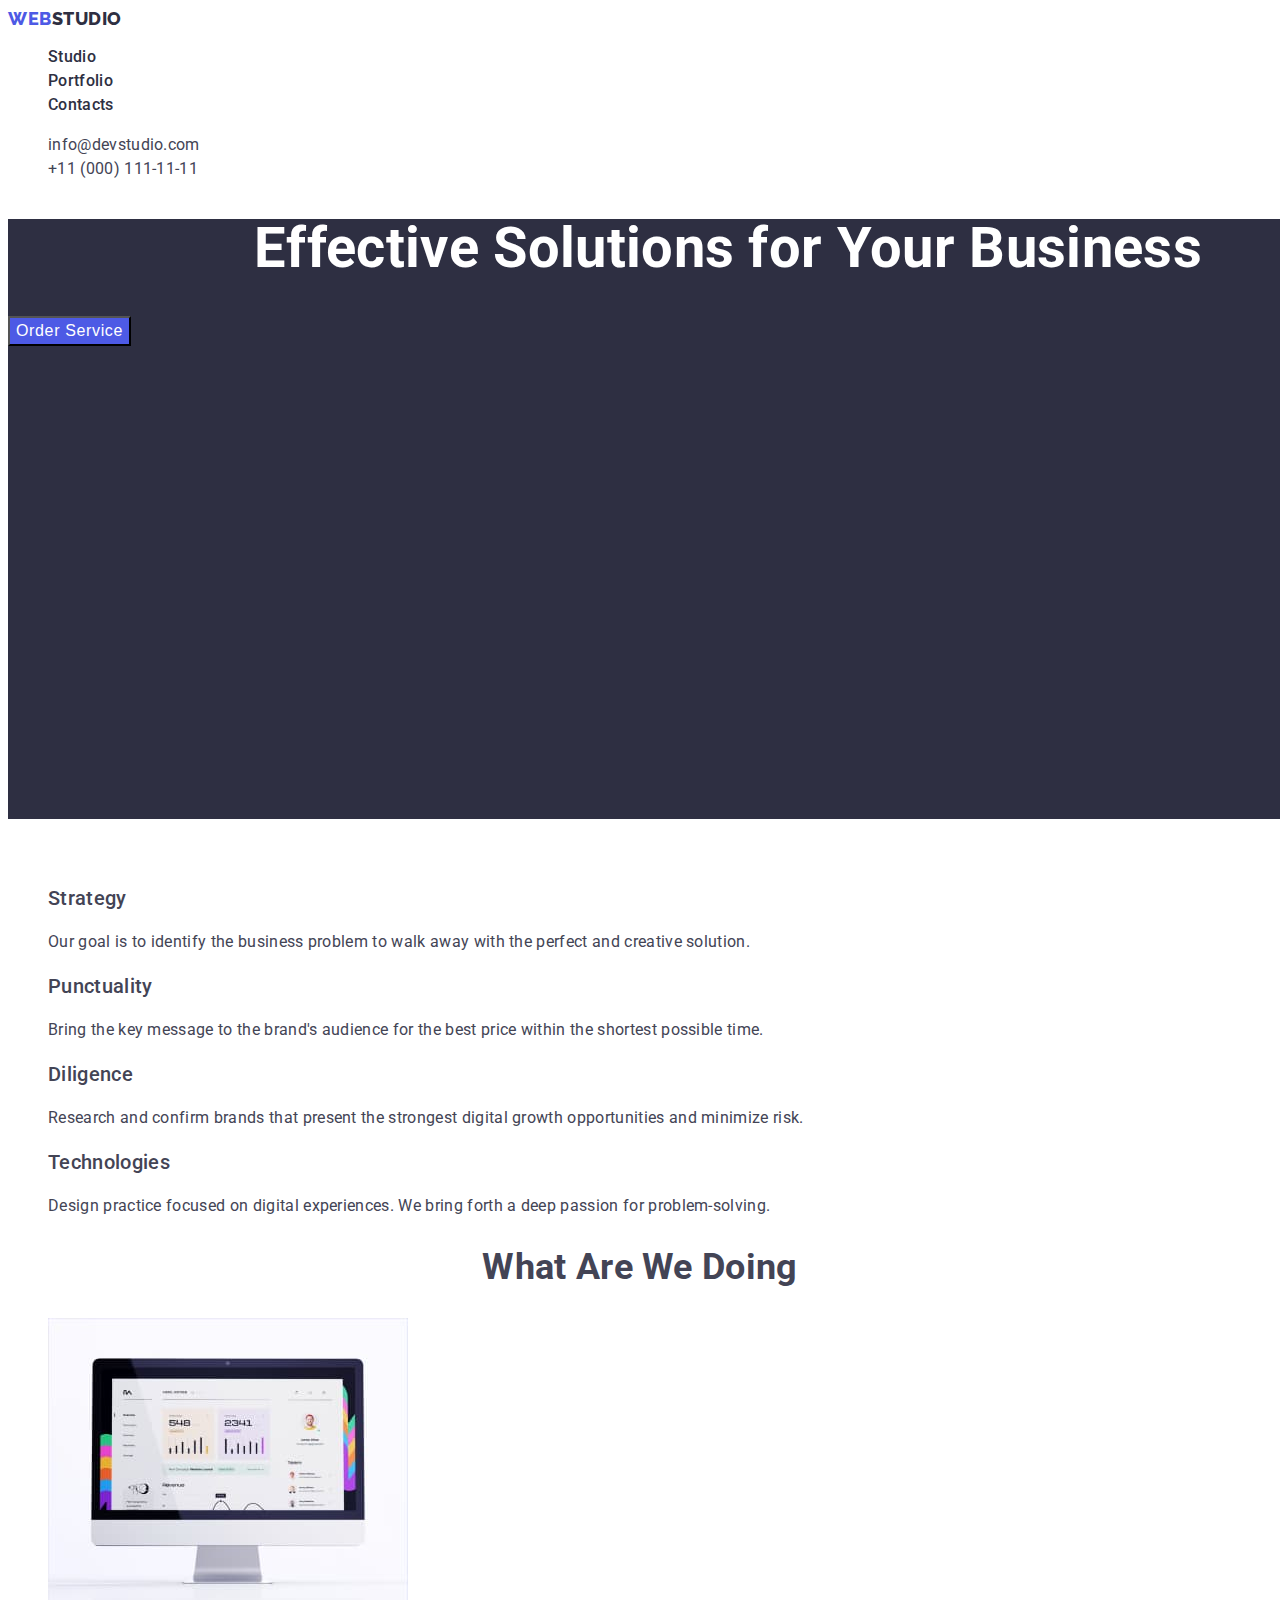
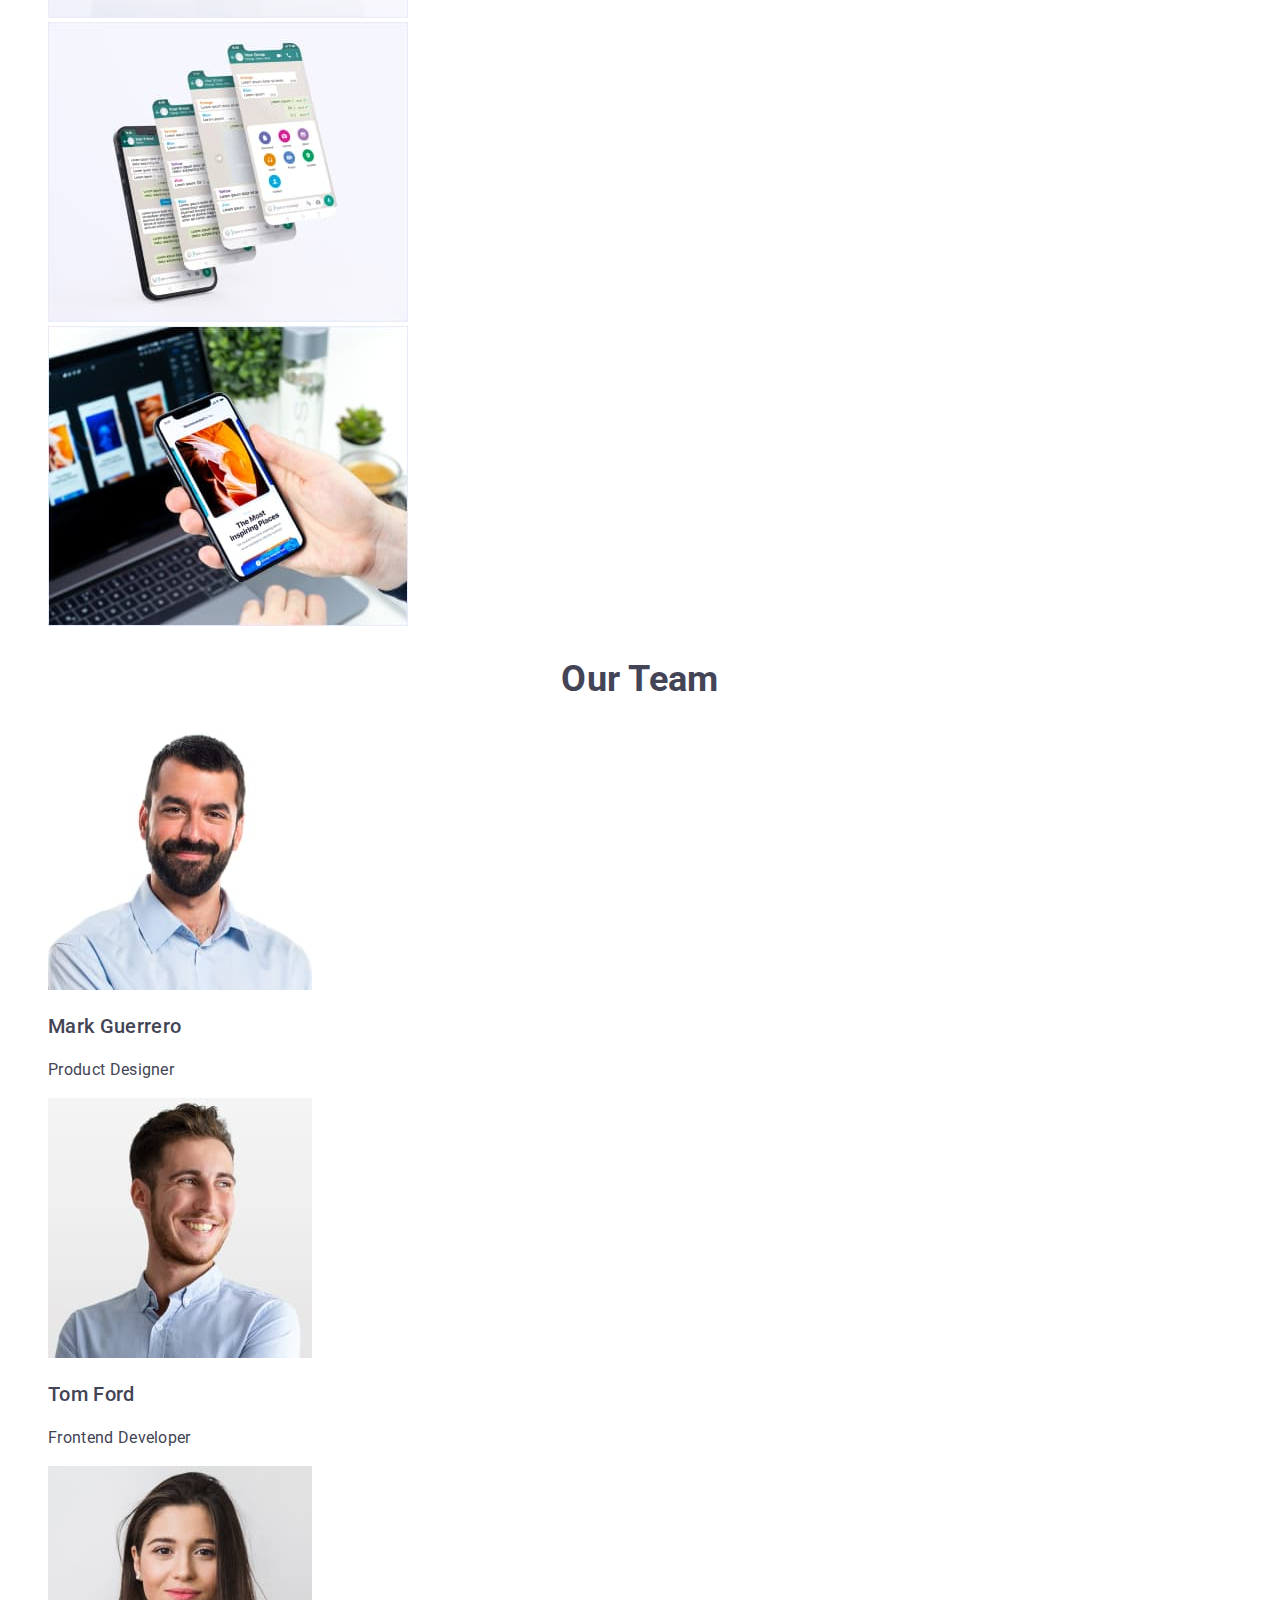
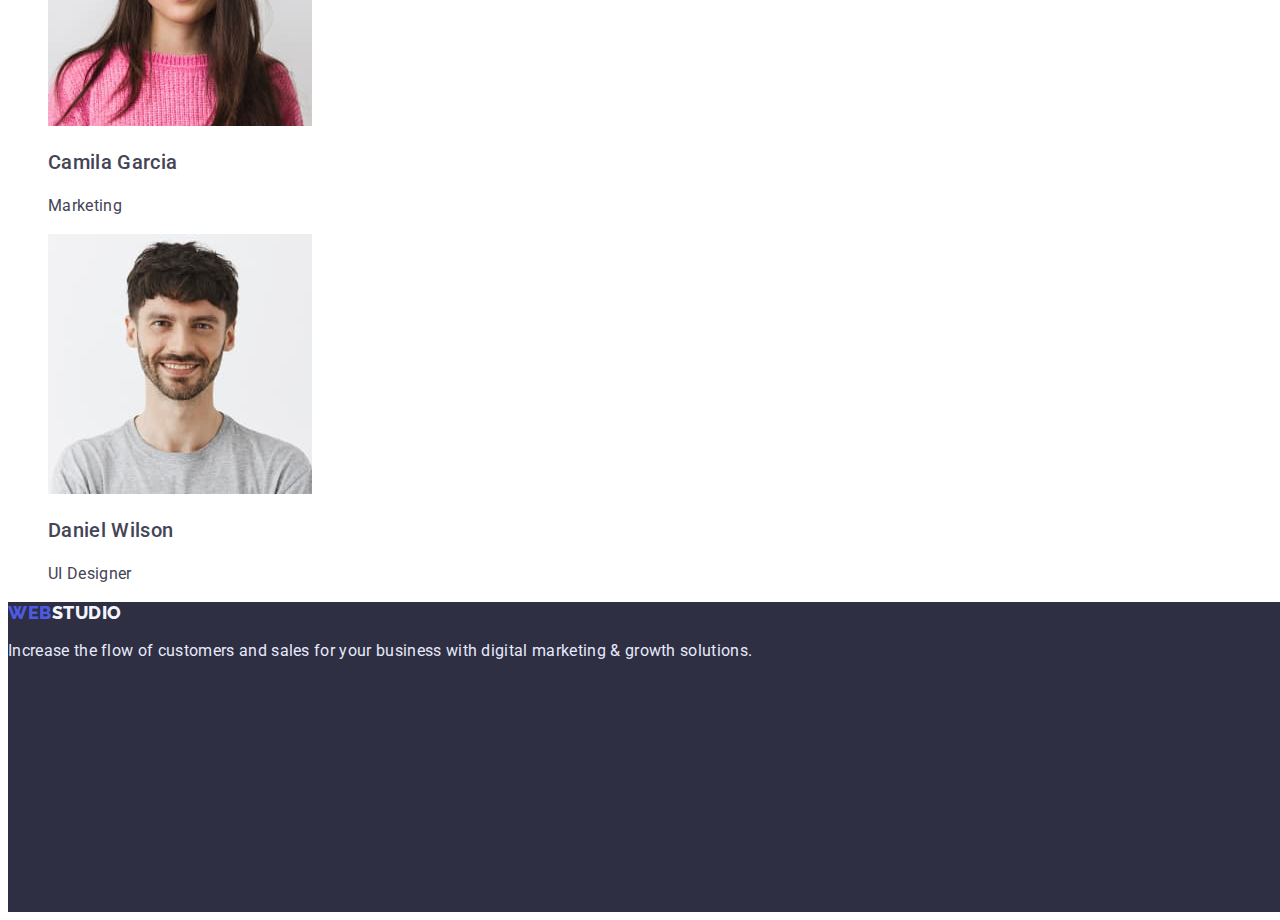
==== commit b647f8b7: "text" ====
--- a/index.html
+++ b/index.html
@@ -13,13 +13,14 @@
     />
     <link rel="stylesheet" href="./css/styles.css" />
   </head>
+
   <body>
     <header class="header">
       <nav class="header-nav">
         <a class="header-logo link" href="./index.html"
-          ><span class="accent">Web</span>Studio</a
+          >Web<span class="accent">Studio</span></a
         >
-        <ul class="header-list">
+        <ul class="header-list list">
           <li class="header-item">
             <a class="link current" href="">Studio</a>
           </li>
@@ -32,13 +33,13 @@
         </ul>
       </nav>
       <address class="address">
-        <ul>
-          <li>
+        <ul class="address-list list">
+          <li class="address-item">
             <a class="address-mail link" href="mailto:info@devstudio.com"
               >info@devstudio.com</a
             >
           </li>
-          <li>
+          <li class="address-item">
             <a class="address-tel link" href="tel:+110001111111"
               >+11 (000) 111-11-11</a
             >
@@ -53,9 +54,9 @@
         <button class="hero-btn btn" type="button">Order Service</button>
       </section>
 
-      <section>
+      <section class="studio">
         <h2 class="studio-title">About us</h2>
-        <ul class="studio-list">
+        <ul class="studio-list list">
           <li class="studio-item">
             <h3 class="stidio-text">Strategy</h3>
             <p class="studio-link">
@@ -63,21 +64,21 @@
               perfect and creative solution.
             </p>
           </li>
-          <li>
+          <li class="studio-item">
             <h3 class="stidio-text">Punctuality</h3>
             <p class="studio-link">
               Bring the key message to the brand's audience for the best price
               within the shortest possible time.
             </p>
           </li>
-          <li>
+          <li class="studio-item">
             <h3 class="stidio-text">Diligence</h3>
             <p class="studio-link">
               Research and confirm brands that present the strongest digital
               growth opportunities and minimize risk.
             </p>
           </li>
-          <li>
+          <li class="studio-item">
             <h3 class="stidio-text">Technologies</h3>
             <p class="studio-link">
               Design practice focused on digital experiences. We bring forth a
@@ -86,30 +87,30 @@
           </li>
         </ul>
       </section>
-      <section>
+      <section class="work">
         <h2 class="section-title">What are we doing</h2>
-        <ul>
-          <li>
+        <ul class="work-list list">
+          <li class="work-item">
             <img src="./images/img1.jpg" alt="computer monitor" width="360" />
           </li>
           <li><img src="./images/img2.jpg" alt="phone" width="360" /></li>
           <li><img src="./images/img3.jpg" alt="laptop" width="360" /></li>
         </ul>
       </section>
-      <section>
+      <section class="team">
         <h2 class="section-title">Our Team</h2>
-        <ul>
-          <li>
+        <ul class="team-list list">
+          <li class="team-item">
             <img src="./images/img-mark.jpg" alt="photo mark" width="264" />
             <h3 class="stidio-text">Mark Guerrero</h3>
             <p class="studio-link">Product Designer</p>
           </li>
-          <li>
+          <li class="team-item">
             <img src="./images/img-tom.jpg" alt="photo tom" width="264" />
             <h3 class="stidio-text">Tom Ford</h3>
             <p class="studio-link">Frontend Developer</p>
           </li>
-          <li>
+          <li class="team-item">
             <img
               src="./images/img-camilla.jpg"
               alt="photo camilla"
@@ -118,7 +119,7 @@
             <h3 class="stidio-text">Camila Garcia</h3>
             <p class="studio-link">Marketing</p>
           </li>
-          <li>
+          <li class="team-item">
             <img src="./images/img-daniel.jpg" alt="photo daniel" width="264" />
             <h3 class="stidio-text">Daniel Wilson</h3>
             <p class="studio-link">UI Designer</p>
@@ -126,9 +127,9 @@
         </ul>
       </section>
     </main>
-    <footer>
+    <footer class="footer">
       <a class="footer-logo link" href="./index.html"
-        ><span class="accent">Web</span>Studio</a
+        >Web<span class="footer-accent">Studio</span></a
       >
       <p class="footer-text">
         Increase the flow of customers and sales for your business with digital
--- a/css/styles.css
+++ b/css/styles.css
@@ -8,14 +8,15 @@
 }
 
 body {
-  font-family: "Roboto", sans-serif;
+  font-family: 'Roboto', sans-serif;
   font-style: normal;
   letter-spacing: 0.02em;
   background-color: #ffffff;
-  color: var(--primery-text-color);
+  color: var(--title-text-color);
 }
 
-ul {
+ul,
+.list {
   list-style: none;
 }
 
@@ -26,18 +27,18 @@
 /*---------- HEADER ---------- */
 
 .header-logo {
-  font-family: "Raleway", sans-serif;
+  font-family: 'Raleway', sans-serif;
   font-size: 18px;
   font-weight: 800;
-  line-height: 1.33;
+  line-height: 1.17;
   display: flex;
   align-items: center;
   letter-spacing: 0.03em;
   text-transform: uppercase;
-  color: var(--primery-text-color);
+  color: var(--accent-color);
 }
 .accent {
-  color: var(--accent-color);
+  color: var(--primery-text-color);
 }
 
 .link.current {
@@ -69,7 +70,11 @@
 /*---------- HERO ---------- */
 
 .hero {
-  background-color: rgb(74, 75, 131);
+  width: 1440px;
+  height: 600px;
+  left: 0px;
+  top: 72px;
+  background-color: var(--primery-text-color);
 }
 .hero-title {
   font-size: 56px;
@@ -119,11 +124,11 @@
 
 /*---------- About us ---------- */
 
+.portfolio {
+}
 .studio-title,
 .portfolio-title {
-  line-height: 1.5;
-  text-align: center;
-  color: var(--header-color);
+  visibility: hidden;
 }
 
 .stidio-text {
@@ -147,9 +152,21 @@
   text-transform: capitalize;
 }
 
-/*---------- Our Team ---------- */
+/*---------- Portfolio ---------- */
+
+.pictures .link {
+  color: var(--title-text-color);
+}
 
 /*----------- FOOTER ------------*/
+.footer {
+  width: 1440px;
+  height: 310px;
+  left: 1px;
+  top: 2280px;
+  background-color: var(--primery-text-color);
+}
+
 .footer-text {
   font-size: 16px;
   line-height: 1.5;
@@ -157,7 +174,7 @@
 }
 
 .footer-logo {
-  font-family: "Raleway", sans-serif;
+  font-family: 'Raleway', sans-serif;
   font-size: 18px;
   font-weight: 800;
   line-height: 1.17;
@@ -165,8 +182,9 @@
   align-items: center;
   letter-spacing: 0.03em;
   text-transform: uppercase;
-  background-color:  rgb(74, 75, 131);
-  color: #F4F4FD;
+  color: var(--accent-color);
 }
-.accent {
-  color: var(--accent-color);+
+.footer-accent {
+  color: #f4f4fd;
+}
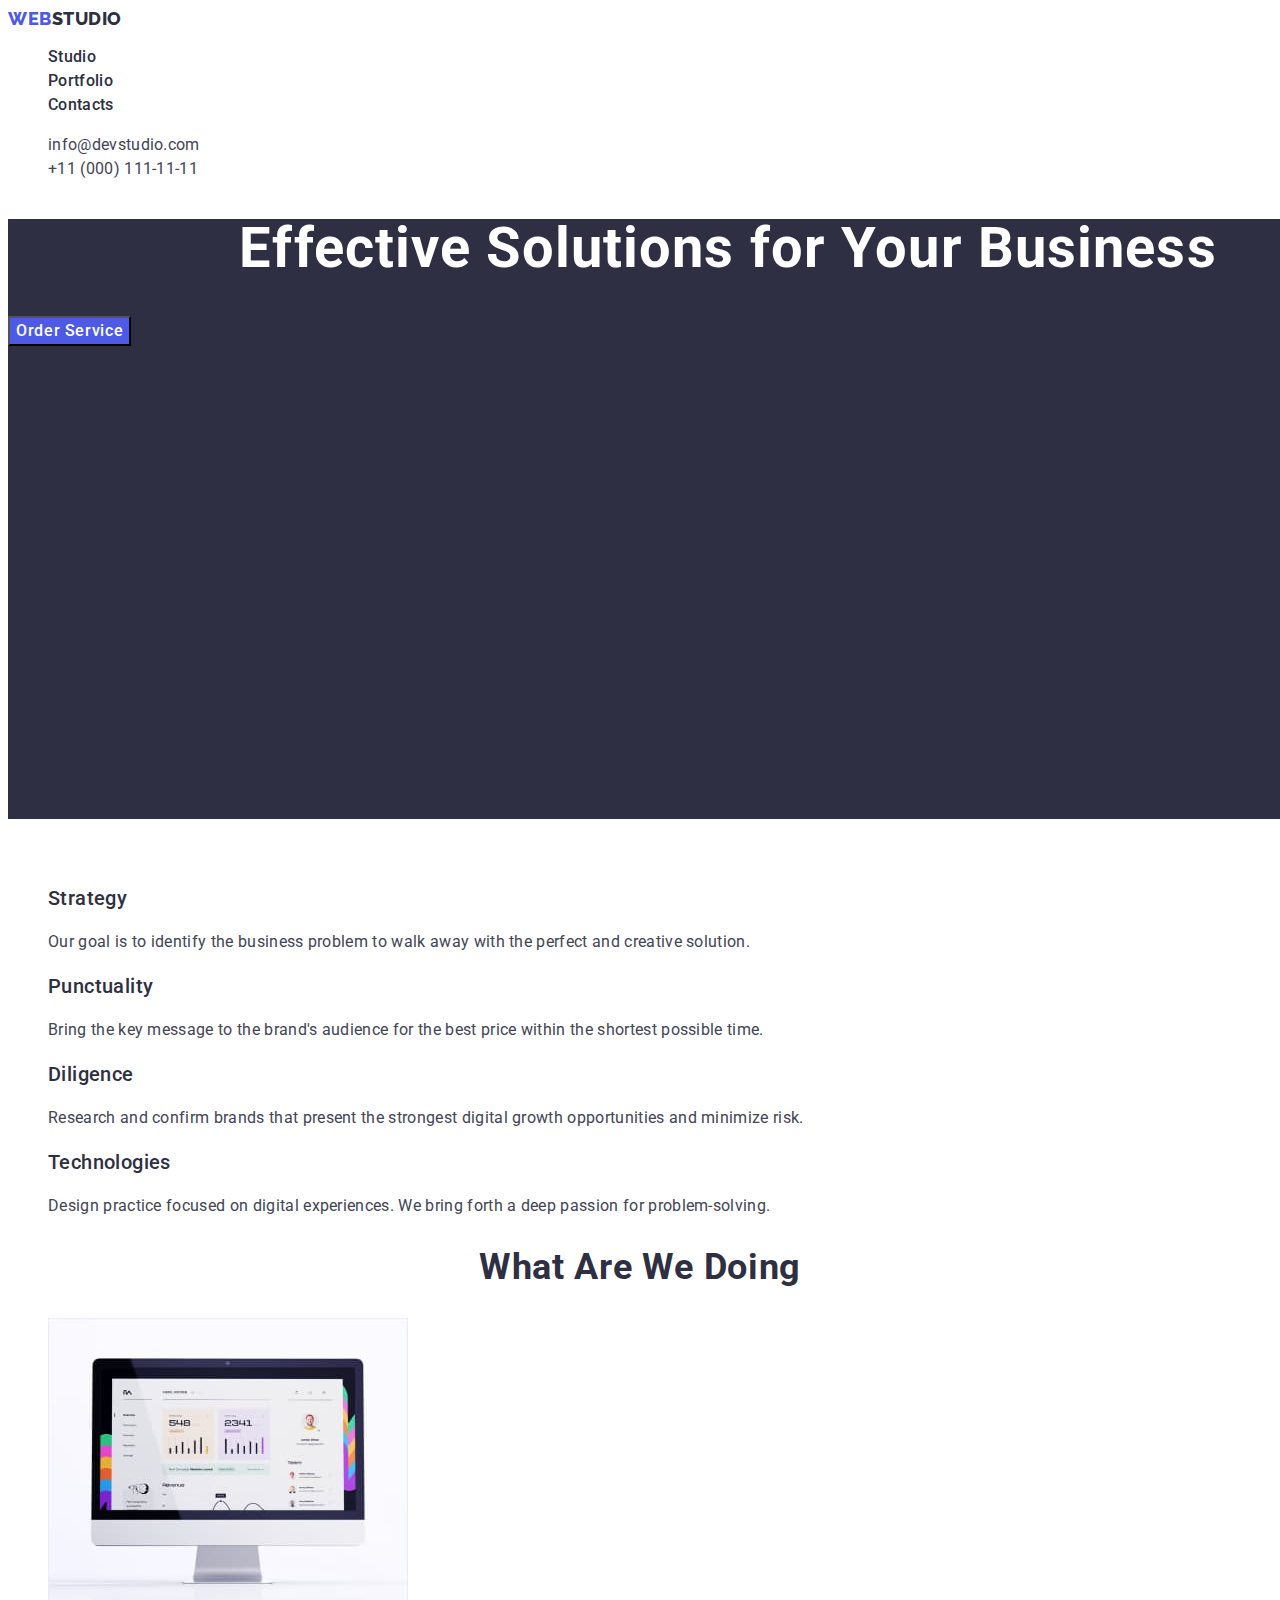
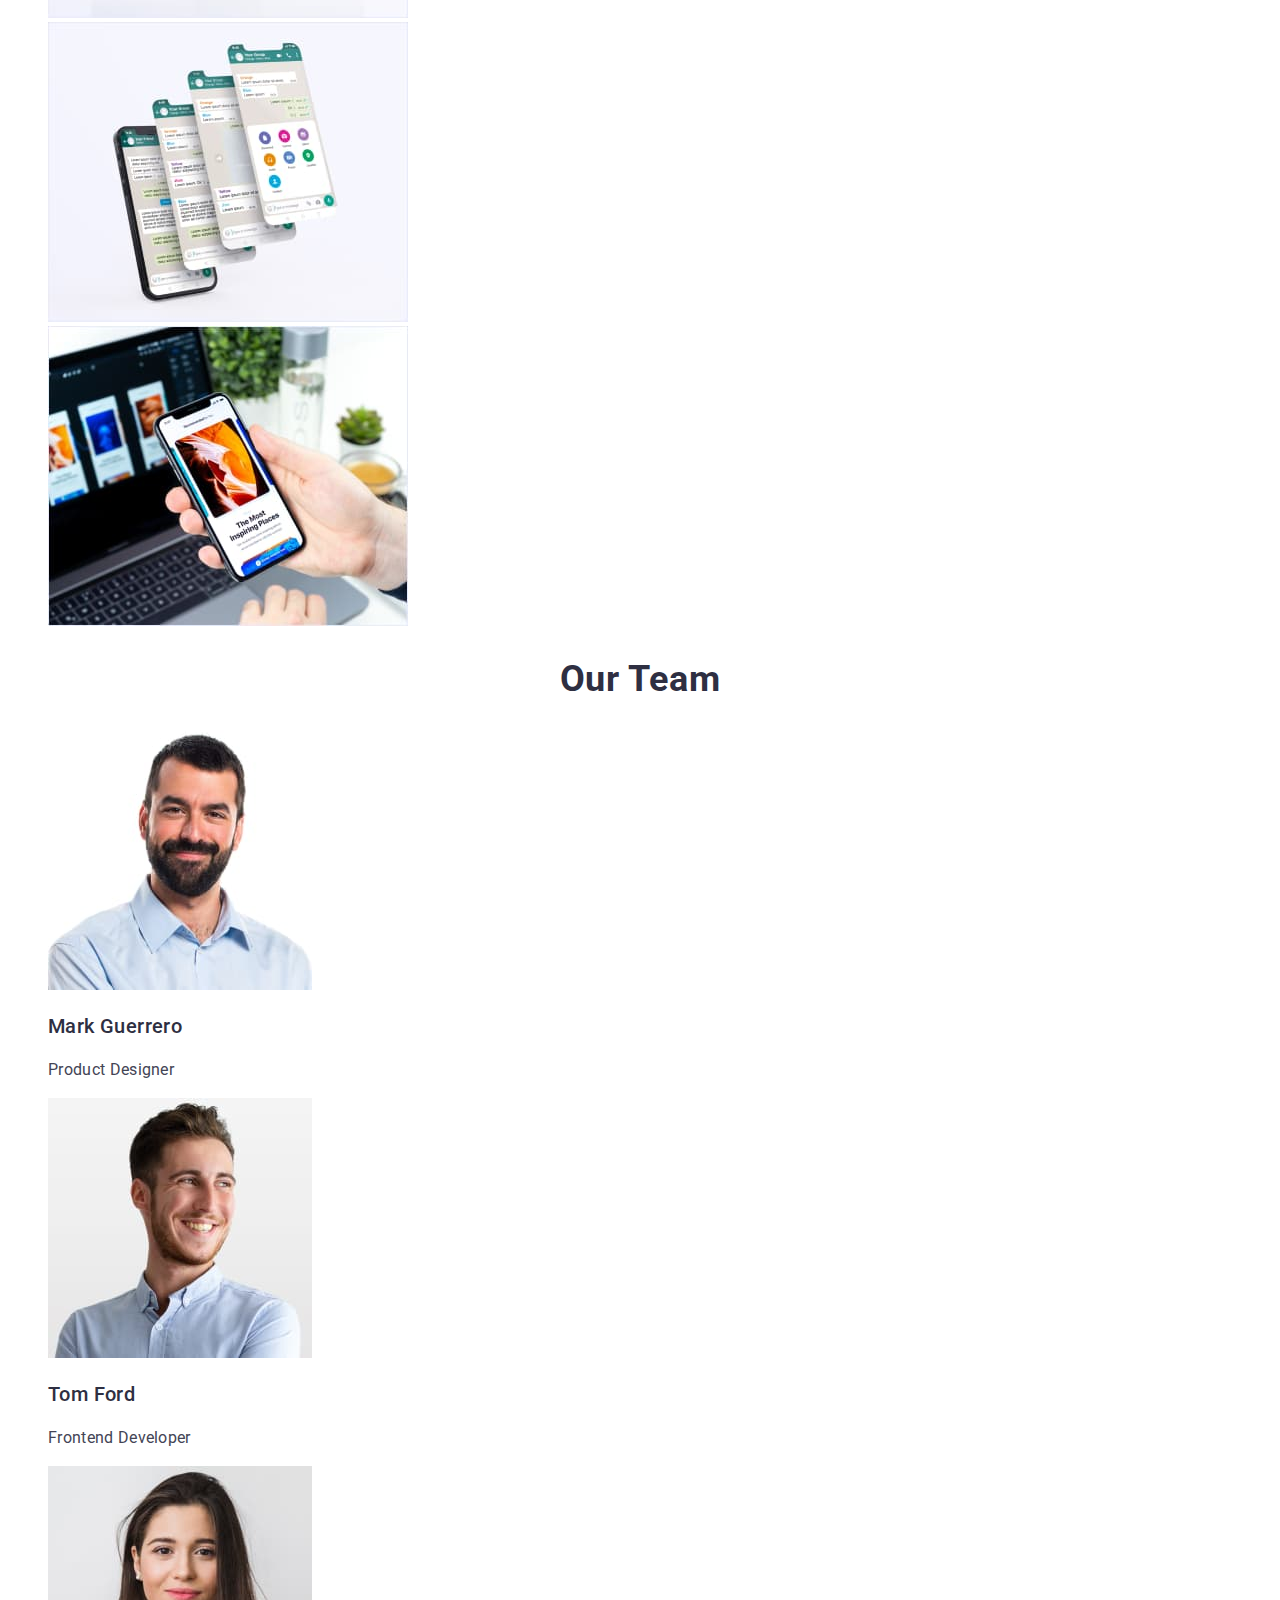
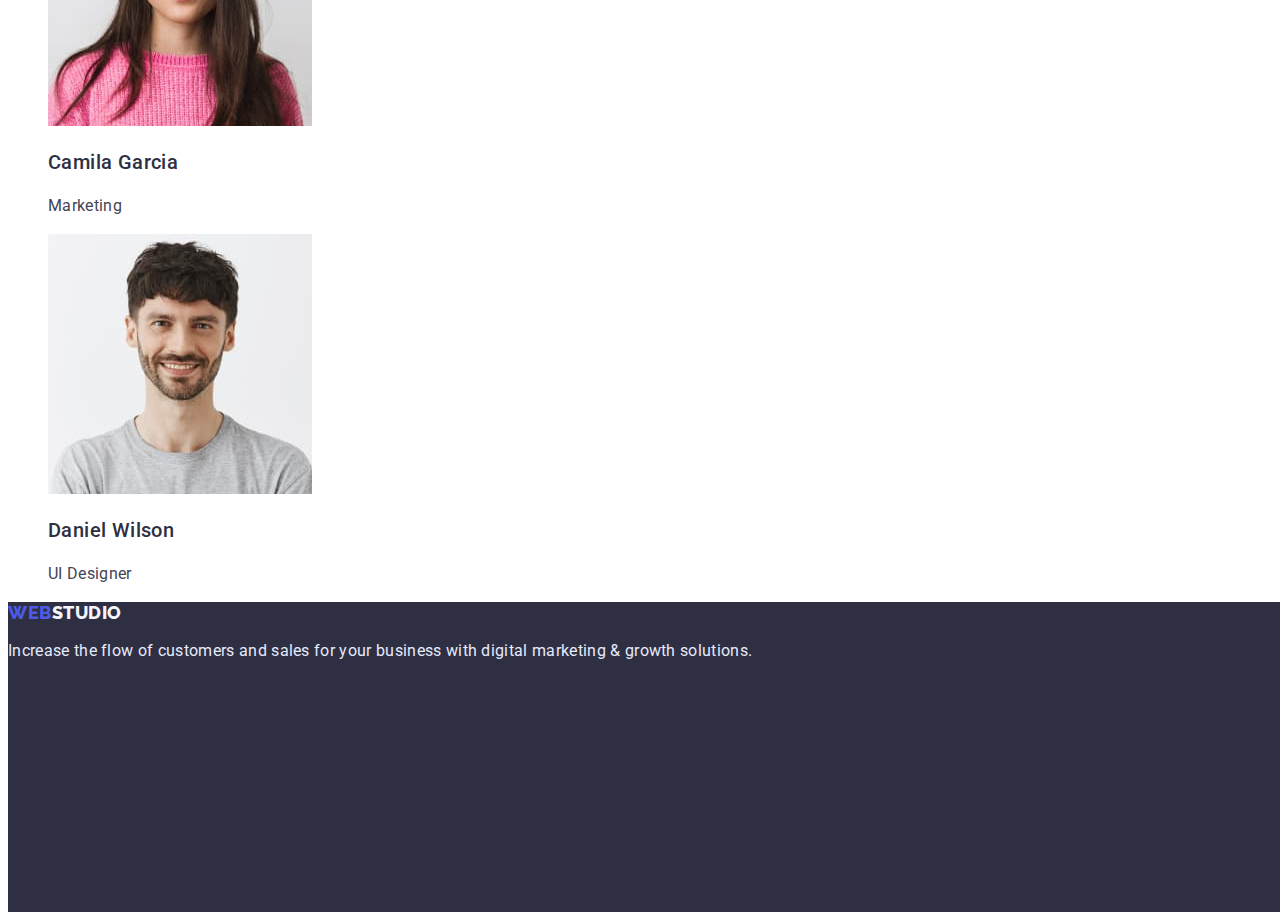
==== commit e77e5721: "end" ====
--- a/index.html
+++ b/index.html
@@ -22,7 +22,7 @@
         >
         <ul class="header-list list">
           <li class="header-item">
-            <a class="link current" href="">Studio</a>
+            <a class="link" href="">Studio</a>
           </li>
           <li class="header-item">
             <a class="link" href="./portfolio.html">Portfolio</a>
--- a/css/styles.css
+++ b/css/styles.css
@@ -62,8 +62,8 @@
   color: var(--title-text-color);
 }
 
-.header-item .link:hover,
-.header-item .link:focus {
+.link:hover,
+.link:focus {
   color: var(--hover-color);
 }
 
@@ -80,12 +80,14 @@
   font-size: 56px;
   line-height: 1.07;
   text-align: center;
+  letter-spacing: 0.02em;
   color: var(--header-color);
 }
 
 /*---------- Button ---------- */
 
 .btn {
+  font-family: 'Roboto', sans-serif;
   font-weight: 500;
   font-size: 16px;
   line-height: 1.5;
@@ -94,6 +96,7 @@
   letter-spacing: 0.04em;
   background-color: var(--button-color);
   color: var(--accent-color);
+  cursor: pointer;
 }
 
 .btn:hover,
@@ -103,6 +106,8 @@
 }
 
 .hero-btn {
+  font-family: 'Roboto', sans-serif;
+  cursor: pointer;
   background-color: var(--accent-color);
   color: var(--header-color);
 }
@@ -131,15 +136,20 @@
   visibility: hidden;
 }
 
-.stidio-text {
+.stidio-text,
+.pictures-item {
   font-weight: 500;
   font-size: 20px;
   line-height: 1.2;
-}
-
-.studio-link {
-  font-size: 16px;
-  line-height: 1.5;
+  letter-spacing: 0.02em;
+  color: var(--primery-text-color);
+}
+
+.studio-link,
+.pictures-text {
+  font-size: 16px;
+  line-height: 1.5;
+  letter-spacing: 0.02em;
   color: var(--title-text-color);
 }
 
@@ -150,6 +160,8 @@
   line-height: 1.11;
   text-align: center;
   text-transform: capitalize;
+  letter-spacing: 0.02em;
+  color: var(--primery-text-color);
 }
 
 /*---------- Portfolio ---------- */
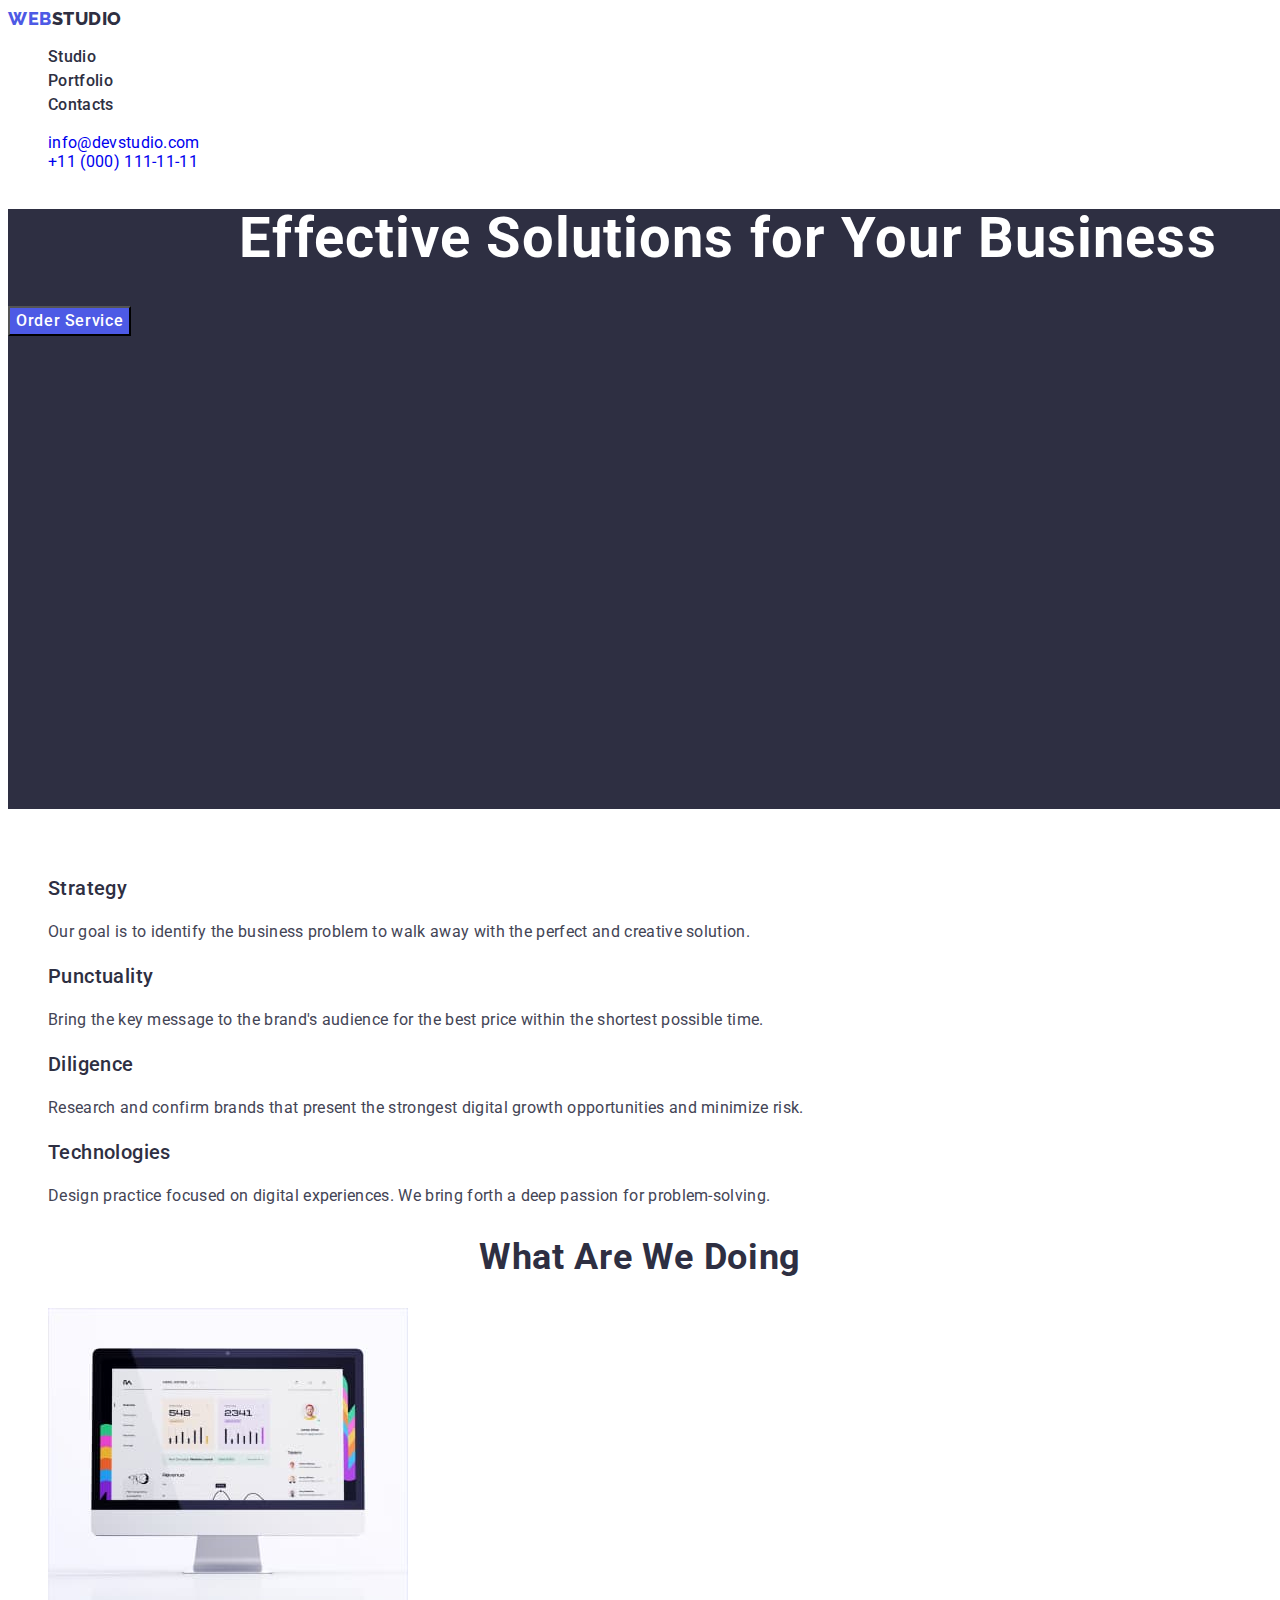
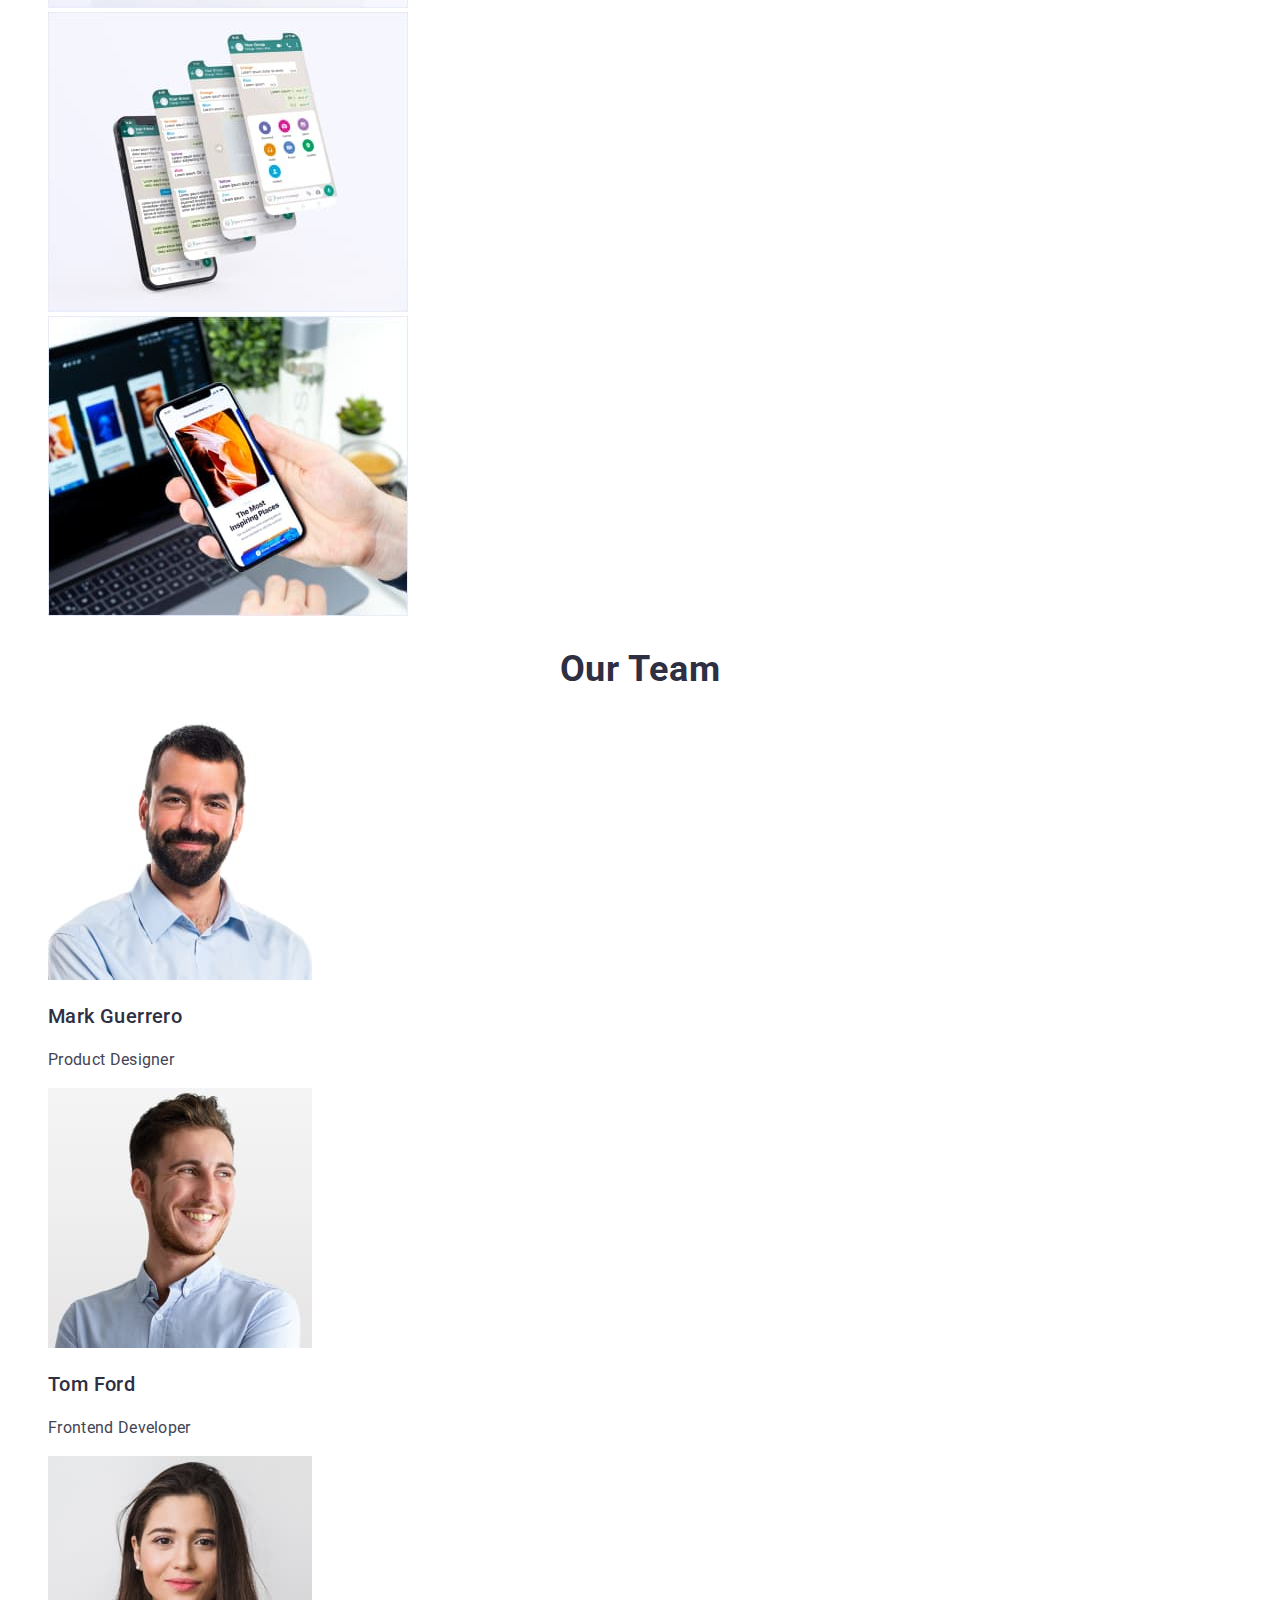
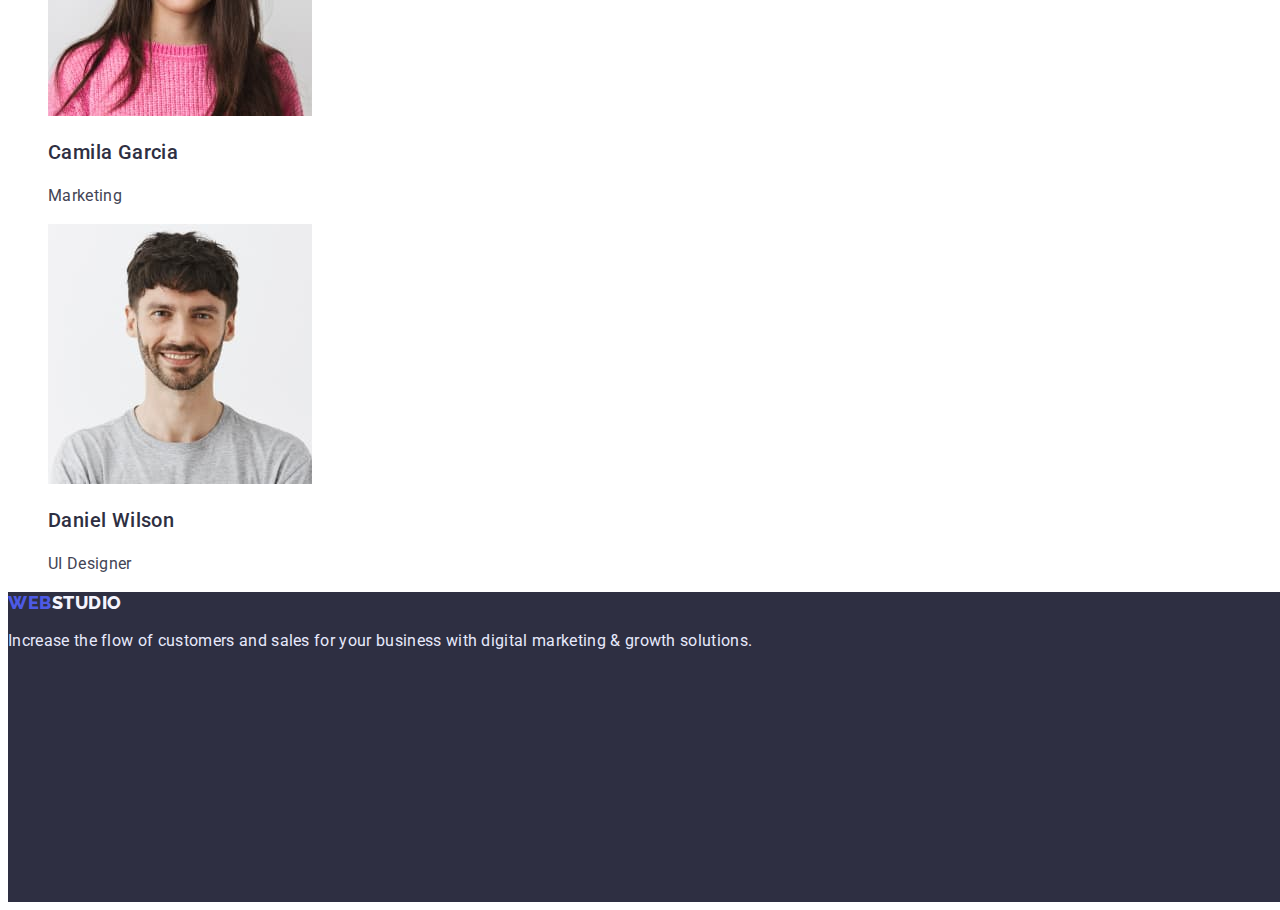
==== commit 60dd7eb1: "end" ====
--- a/index.html
+++ b/index.html
@@ -22,7 +22,7 @@
         >
         <ul class="header-list list">
           <li class="header-item">
-            <a class="link" href="">Studio</a>
+            <a class="link" href="./index.html">Studio</a>
           </li>
           <li class="header-item">
             <a class="link" href="./portfolio.html">Portfolio</a>
@@ -35,12 +35,12 @@
       <address class="address">
         <ul class="address-list list">
           <li class="address-item">
-            <a class="address-mail link" href="mailto:info@devstudio.com"
+            <a class="address-text link" href="mailto:info@devstudio.com"
               >info@devstudio.com</a
             >
           </li>
           <li class="address-item">
-            <a class="address-tel link" href="tel:+110001111111"
+            <a class="address-text link" href="tel:+110001111111"
               >+11 (000) 111-11-11</a
             >
           </li>
